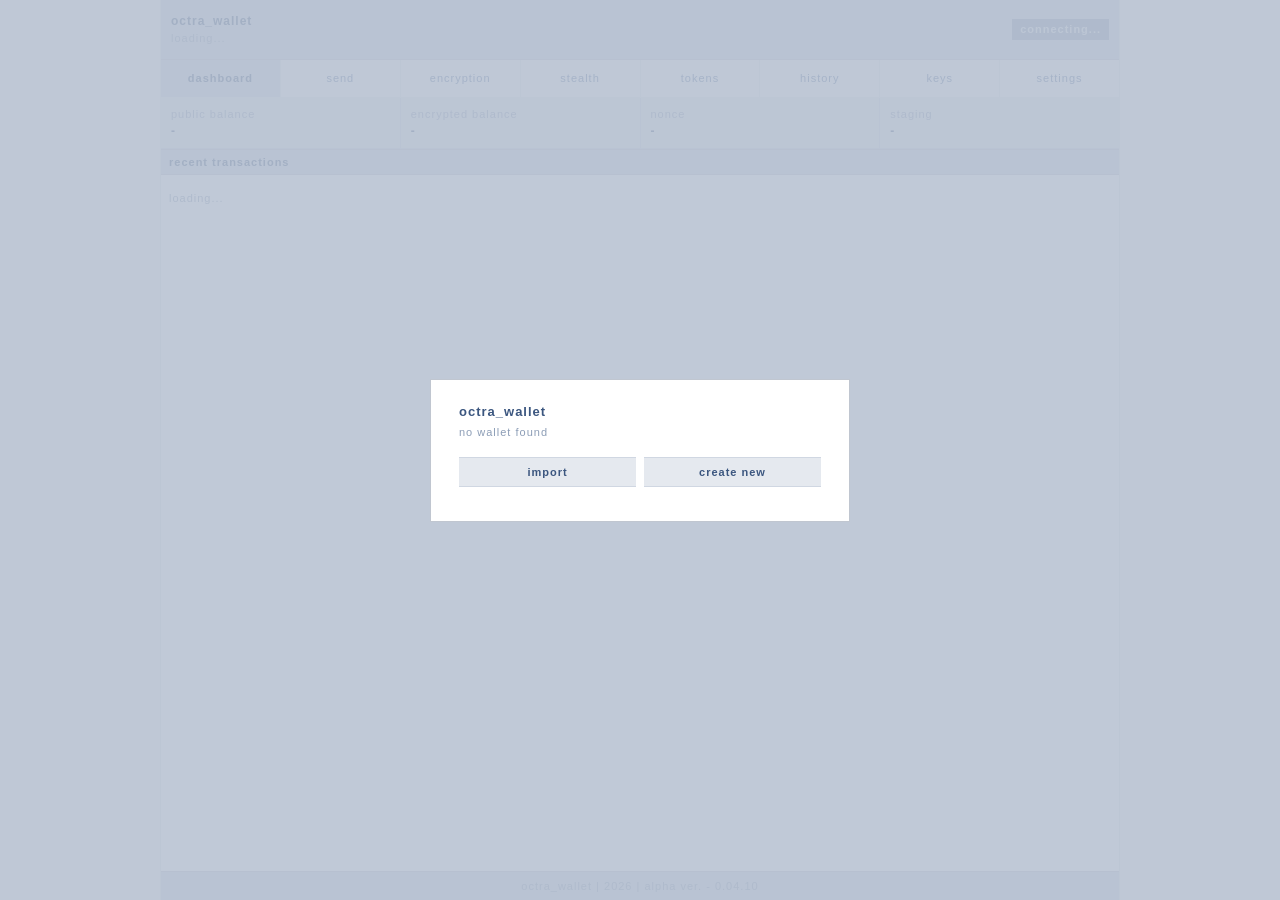
==== static/index.html @ dbb052e0 "Merge a6f5b19fbb9883efb30429cd0d2ff707dfd3e710 into 0c1303c6cd2abc804cb8097570604357ce3f082b" ====
<!--
    This file is part of Octra Wallet (webcli).

    Octra Wallet is free software: you can redistribute it and/or modify
    it under the terms of the GNU General Public License as published by
    the Free Software Foundation, either version 2 of the License, or
    (at your option) any later version.

    Octra Wallet is distributed in the hope that it will be useful,
    but WITHOUT ANY WARRANTY; without even the implied warranty of
    MERCHANTABILITY or FITNESS FOR A PARTICULAR PURPOSE.  See the
    GNU General Public License for more details.

    You should have received a copy of the GNU General Public License
    along with Octra Wallet.  If not, see <http://www.gnu.org/licenses/>.

    This program is released under the GPL with the additional exemption
    that compiling, linking, and/or using OpenSSL is allowed.
    You are free to remove this exemption from derived works.

    Copyright 2025-2026 Octra Labs
              2025-2026 David A.
              2025-2026 Alex T.
              2025-2026 Vadim S.
              2025-2026 Julia L.
-->

<!DOCTYPE html>
<html lang="en">
<head>
<meta charset="utf-8">
<meta name="viewport" content="width=device-width, initial-scale=1">
<title>octra_wallet</title>
<link rel="stylesheet" href="style.css?v=2">
</head>
<body>

<div id="modal-overlay" style="display:none">
  <div id="modal-box">
    <div id="modal-title">octra_wallet</div>
    <div id="modal-sub">no wallet found</div>
    <div id="modal-btns">
      <button class="action-btn" onclick="modalShowImport()">import</button>
      <button class="action-btn" onclick="modalCreate()">create new</button>
    </div>
    <div id="modal-import" style="display:none">
      <div class="import-tabs">
        <a href="#" class="import-tab active" onclick="switchImportTab('seed');return false">seed phrase</a>
        <a href="#" class="import-tab" onclick="switchImportTab('key');return false">private key</a>
      </div>
      <div id="import-seed">
        <div class="form-row">
          <label>12-word seed phrase</label>
          <textarea id="modal-mnemonic" rows="3" placeholder="word1 word2 word3 ... word12" spellcheck="false" autocomplete="off"></textarea>
        </div>
      </div>
      <div id="import-key" style="display:none">
        <div class="form-row">
          <label>private key (base64)</label>
          <textarea id="modal-privkey" rows="3" placeholder="paste base64 private key..."></textarea>
        </div>
      </div>
      <div class="action-row">
        <button class="action-btn" onclick="modalDoImport()">import</button>
        <button class="action-btn" style="background:#8C9DB6" onclick="modalBack()">back</button>
      </div>
    </div>
    <div id="modal-mnemonic-show" style="display:none">
      <div class="mnemonic-warning">write down your seed phrase - it cannot be recovered</div>
      <div id="mnemonic-words" class="mnemonic-grid"></div>
      <div class="form-row" style="margin-top:12px;text-align:center">
        <label>
          <input type="checkbox" id="mnemonic-confirm-check"> i have saved my seed phrase
        </label>
      </div>
      <div class="action-row">
        <button class="action-btn" id="mnemonic-continue-btn" onclick="modalMnemonicDone()" disabled>continue</button>
      </div>
    </div>
    <div id="modal-pin" style="display:none">
      <div class="form-row">
        <label>enter 6-digit PIN to unlock</label>
        <input type="password" id="modal-pin-input" maxlength="6" inputmode="numeric" placeholder="------" autocomplete="off">
      </div>
      <div class="action-row">
        <button class="action-btn" onclick="modalUnlock()">unlock</button>
        <button class="action-btn" id="pin-back-btn" style="background:#8C9DB6;display:none" onclick="modalBackFromPin()">back</button>
      </div>
    </div>
    <div id="modal-pin-setup" style="display:none">
      <div class="form-row">
        <label>create a 6-digit PIN</label>
        <input type="password" id="modal-pin-new" maxlength="6" inputmode="numeric" placeholder="------" autocomplete="off">
      </div>
      <div class="form-row">
        <label>confirm PIN</label>
        <input type="password" id="modal-pin-confirm" maxlength="6" inputmode="numeric" placeholder="------" autocomplete="off">
      </div>
      <div class="action-row">
        <button class="action-btn" onclick="modalFinishSetup()">set PIN</button>
        <button class="action-btn" style="background:#8C9DB6" onclick="modalBackFromPin()">back</button>
      </div>
    </div>
    <div id="modal-result"></div>
  </div>
</div>

<div class="wrap">

<header>
  <div class="left">
    <div class="title">octra_wallet</div>
    <div class="subtitle" id="hdr-addr">loading...</div>
  </div>
  <div class="hdr-right-group">
    <div class="right" id="hdr-status">connecting...</div>
    <button class="right logout-btn" id="hdr-apps" onclick="switchView('apps')" style="display:none">apps</button>
    <button class="right logout-btn" id="hdr-dev" onclick="switchView('dev')" style="display:none">dev tools</button>
    <button class="right logout-btn" id="hdr-logout" onclick="doLogout()" style="display:none">logout</button>
  </div>
</header>

<div class="nav-tabs">
  <a href="#" class="active" data-view="dashboard" onclick="switchView('dashboard');return false">dashboard</a>
  <a href="#" data-view="send" onclick="switchView('send');return false">send</a>
  <a href="#" data-view="encrypt" onclick="switchView('encrypt');return false">encryption</a>
  <a href="#" data-view="stealth" onclick="switchView('stealth');return false">stealth <span id="stealth-badge" class="badge" style="display:none"></span></a>
  <a href="#" data-view="tokens" onclick="switchView('tokens');return false">tokens</a>
  <a href="#" data-view="history" onclick="switchView('history');return false">history</a>
  <a href="#" data-view="keys" onclick="switchView('keys');return false">keys</a>
  <a href="#" data-view="settings" onclick="switchView('settings');return false">settings</a>
</div>

<div class="content-area">

  <div class="view active" id="view-dashboard">
    <div class="stats-row">
      <div class="stat-box"><div class="label">public balance</div><div class="value" id="st-balance">-</div></div>
      <div class="stat-box"><div class="label">encrypted balance</div><div class="value" id="st-enc-balance">-</div><a href="#" id="btn-key-switch" style="display:none;text-align:center;font-size:11px" onclick="doKeySwitch();return false">key switch required</a></div>
      <div class="stat-box"><div class="label">nonce</div><div class="value" id="st-nonce">-</div></div>
      <div class="stat-box"><div class="label">staging</div><div class="value" id="st-staging">-</div></div>
    </div>
    <div class="section">
      <div class="section-title">recent transactions</div>
      <div id="dash-txs"><div class="loading">loading...</div></div>
      <div id="dash-more"></div>
    </div>
  </div>

  <div class="view" id="view-send">
    <div class="balance-strip">
      <span class="bal-label">available:</span> <span id="send-bal" class="mono">-</span>
    </div>
    <div class="section-title">send oct</div>
    <div class="form-area">
      <div class="form-row">
        <label>recipient address</label>
        <input type="text" id="send-to" placeholder="oct...">
      </div>
      <div class="form-row">
        <label>amount (oct)</label>
        <input type="text" id="send-amount" placeholder="0.000000">
      </div>
      <div class="form-row">
        <label>message (optional)</label>
        <input type="text" id="send-msg" placeholder="">
      </div>
      <div class="form-row">
        <label>fee (ou) - recommended by default</label>
        <input type="text" id="send-fee" placeholder="...">
      </div>
      <div class="action-row">
        <button class="action-btn" onclick="doSend()">send</button>
      </div>
      <div id="send-result"></div>
    </div>
  </div>

  <div class="view" id="view-encrypt">
    <div class="balance-strip">
      <span class="bal-label">public balance:</span> <span id="enc-pub-bal" class="mono">-</span>
      <span class="bal-sep">|</span>
      <span class="bal-label">encrypted balance:</span> <span id="enc-enc-bal" class="mono">-</span>
    </div>
    <div class="form-split">
      <div class="form-panel">
        <div class="form-panel-title">encrypt</div>
        <div class="form-row">
          <label>amount to encrypt (oct)</label>
          <input type="text" id="enc-amount" placeholder="0.000000">
        </div>
        <div class="form-row">
          <label>fee (ou) - recommended by default</label>
          <input type="text" id="enc-fee" placeholder="...">
        </div>
        <div class="action-row">
          <button class="action-btn" onclick="doEncrypt()">encrypt</button>
        </div>
        <div id="enc-result"></div>
      </div>
      <div class="form-panel">
        <div class="form-panel-title">decrypt</div>
        <div class="form-row">
          <label>amount to decrypt (oct)</label>
          <input type="text" id="dec-amount" placeholder="0.000000">
        </div>
        <div class="form-row">
          <label>fee (ou) - recommended by default</label>
          <input type="text" id="dec-fee" placeholder="...">
        </div>
        <div class="action-row">
          <button class="action-btn" onclick="doDecrypt()">decrypt</button>
        </div>
        <div id="dec-result"></div>
      </div>
    </div>
  </div>

  <div class="view" id="view-stealth">
    <div class="balance-strip">
      <span class="bal-label">encrypted balance:</span> <span id="st-enc-bal-info" class="mono">-</span>
    </div>
    <div class="section-title">stealth send</div>
    <div class="form-area">
      <div class="form-row">
        <label>recipient address</label>
        <input type="text" id="stealth-to" placeholder="oct...">
      </div>
      <div class="form-row">
        <label>amount (oct)</label>
        <input type="text" id="stealth-amount" placeholder="0.000000">
      </div>
      <div class="form-row">
        <label>fee (ou) - recommended by default</label>
        <input type="text" id="stealth-fee" placeholder="...">
      </div>
      <div class="action-row">
        <button class="action-btn" onclick="doStealthSend()">stealth send</button>
      </div>
    </div>
    <div class="section-title">stealth outputs</div>
    <div class="action-row" style="padding:8px 10px">
      <button class="action-btn" onclick="doStealthScan()">scan</button>
    </div>
    <div class="stealth-outputs-area">
      <div id="stealth-outputs"><div class="staging-empty">no outputs scanned yet</div></div>
    </div>
  </div>

  <div class="view" id="view-tokens">
    <div class="balance-strip">
      <span class="bal-label">tokens:</span> <span id="tok-count" class="mono">-</span>
    </div>
    <div class="section-title">your tokens</div>
    <div id="tok-list"><div class="loading">loading tokens...</div></div>

    <div id="tok-transfer" style="display:none">
      <div class="section-title">transfer <span id="tok-transfer-sym"></span></div>
      <div class="form-area">
        <div class="form-row">
          <label>recipient</label>
          <input type="text" id="tok-to" placeholder="oct...">
        </div>
        <div class="form-row">
          <label>amount</label>
          <input type="text" id="tok-amount" placeholder="0">
        </div>
        <div class="form-row">
          <label>fee (ou) - recommended by default</label>
          <input type="text" id="tok-fee" placeholder="...">
        </div>
        <div class="action-row">
          <button class="action-btn" onclick="doTokenTransfer()">send</button>
          <button class="action-btn" style="background:#8C9DB6" onclick="closeTokenTransfer()">cancel</button>
        </div>
        <div id="tok-transfer-result"></div>
      </div>
    </div>

    <div class="section-title">token transactions</div>
    <div id="tok-txs"><div class="staging-empty">switch to a token to see transactions</div></div>
  </div>

  <div class="view" id="view-apps">
    <div class="ide-picker-title">apps</div>
    <div class="ide-picker-actions">
      <button class="action-btn" onclick="window.open('bridge.html','_blank')"><span class="tpl-label">bridge</span><span class="tpl-desc">alpha version of the experimental bridge between octra &lt;&gt; eth</span></button>
    </div>
  </div>

  <div class="view" id="view-dev">
    <div class="balance-strip">
      <span class="bal-label">balance:</span> <span id="ct-bal" class="mono">-</span>
    </div>

    <div id="ide-project-picker" style="display:none"></div>

    <div id="ide-project-bar" class="ide-project-bar" style="display:none"></div>

    <div class="ide-layout">
      <div id="ide-file-tree" class="ide-file-tree" style="display:none"></div>

      <div class="ide-editor-area">
        <div id="ide-tabs" class="ide-tabs" style="display:none"></div>

        <div class="section-title">compile contract</div>
        <div class="form-area">
          <div class="form-row">
            <label>language</label>
            <select id="ct-lang" onchange="onLangChange()">
              <option value="aml" selected>AppliedML (.aml)</option>
              <option value="asm">Assembly (.oasm)</option>
            </select>
          </div>
          <div class="form-row">
            <label id="ct-source-label">AppliedML source (.aml)</label>
            <div class="editor-wrap">
              <div class="editor-gutter" id="ct-gutter">1</div>
              <div class="editor-body">
                <pre class="editor-highlight" id="ct-highlight"></pre>
                <textarea id="ct-source" class="code-editor" rows="14" oninput="editorUpdateWithLiveCompile()" onscroll="editorSync()" placeholder="contract Token {
  state { name: string, balances: map[address]int }
  constructor(n: string, supply: int) {
    self.name = n
    self.balances[origin] = supply
  }
  fn transfer(to: address, amt: int): bool {
    let bal = self.balances[caller]
    assert bal >= amt
    self.balances[caller] = bal - amt
    self.balances[to] = self.balances[to] + amt
    return true
  }
}" spellcheck="false"></textarea>
              </div>
            </div>
          </div>
          <div class="action-row">
            <button class="action-btn" onclick="doCompile()">compile</button>
            <select id="ct-template" onchange="loadTemplate()" style="margin-left:8px">
              <option value="">- templates -</option>
              <option value="token">OCS01 Token</option>
              <option value="vault">Simple Vault</option>
              <option value="amm">Swap AMM</option>
              <option value="escrow">Escrow</option>
              <option value="multisig">Multisig</option>
            </select>
          </div>
          <div id="ct-compile-result"></div>

          <div class="ide-bottom-tabs">
            <button class="ide-bottom-tab active" data-panel="abi" onclick="switchBottomTab('abi')">ABI</button>
            <button class="ide-bottom-tab" data-panel="disasm" onclick="switchBottomTab('disasm')">Assembly</button>
            <button class="ide-bottom-tab" data-panel="console" onclick="switchBottomTab('console')">Console</button>
            <button class="ide-bottom-tab" data-panel="storage" onclick="switchBottomTab('storage')">Storage</button>
          </div>
          <div id="ct-abi-display" class="ide-bottom-panel active" style="display:none">
            <pre id="ct-abi-json" class="code-editor" style="font-size:11px;max-height:250px;overflow:auto;padding:8px"></pre>
          </div>
          <div id="ct-disasm-display" class="ide-bottom-panel" style="display:none">
            <pre id="ct-disasm-code" class="code-editor disasm-view" style="font-size:11px;max-height:250px;overflow:auto;padding:8px;color:#2C3E50"><span class="panel-empty">compile a contract to view assembly</span></pre>
          </div>
          <div id="ct-console-display" class="ide-bottom-panel" style="display:none">
            <div id="ct-console-output" class="console-output"></div>
          </div>
          <div id="ct-storage-display" class="ide-bottom-panel" style="display:none">
            <div id="ct-storage-output" class="console-output" style="font-family:monospace;font-size:12px"><div class="panel-empty">deploy a contract to view storage</div></div>
          </div>
        </div>

    <div class="section-title">deploy contract</div>
    <div class="form-area">
      <div class="form-row">
        <label>bytecode (base64, from compile)</label>
        <textarea id="ct-bytecode" rows="3" class="code-editor" placeholder="compiled bytecode..." spellcheck="false"></textarea>
      </div>
      <div class="form-row">
        <label>constructor params (json array, optional)</label>
        <input type="text" id="ct-deploy-params" placeholder='["MyToken", "MTK", 1000000]'>
      </div>
      <div class="form-row">
        <label>fee (ou) - recommended by default</label>
        <input type="text" id="ct-deploy-fee" placeholder="...">
      </div>
      <div class="action-row">
        <button class="action-btn" onclick="doPreviewDeploy()">preview address</button>
        <button class="action-btn" id="btn-deploy" onclick="doDeploy()">deploy</button>
      </div>
      <div id="ct-deploy-result"></div>
    </div>

    <div class="section-title">call contract</div>
    <div class="form-area">
      <div class="form-row">
        <label>contract address</label>
        <input type="text" id="ct-call-addr" placeholder="oct...">
      </div>
      <div class="form-row">
        <label>method name</label>
        <input type="text" id="ct-call-method" placeholder="transfer">
      </div>
      <div class="form-row">
        <label>params (json array)</label>
        <input type="text" id="ct-call-params" placeholder='["oct...", 100] use enc(N) for FHE'>
      </div>
      <div class="form-row">
        <label>amount (oct, optional)</label>
        <input type="text" id="ct-call-amount" placeholder="0">
      </div>
      <div class="form-row">
        <label>fee (ou) - recommended by default</label>
        <input type="text" id="ct-call-fee" placeholder="...">
      </div>
      <div class="action-row">
        <button class="action-btn" onclick="doContractCall()">send call tx</button>
        <button class="action-btn" onclick="doContractView()">view (read-only)</button>
      </div>
      <div id="ct-call-result"></div>
    </div>

    <div class="section-title">FHE tools</div>
    <div class="form-area">
      <div class="form-row">
        <label>encrypt integer to ciphertext</label>
        <input type="text" id="fhe-enc-value" placeholder="integer value (e.g. 100)">
      </div>
      <div class="action-row">
        <button class="action-btn" onclick="doFheEncrypt()">encrypt</button>
      </div>
      <div class="form-row" id="fhe-enc-result-row" style="display:none">
        <label>ciphertext (base64) — click to select</label>
        <textarea id="fhe-enc-output" class="code-editor" rows="3" readonly onclick="this.select()" style="white-space:pre-wrap;word-break:break-all"></textarea>
      </div>
      <div class="form-row">
        <label>decrypt ciphertext to integer</label>
        <textarea id="fhe-dec-input" class="code-editor" rows="3" placeholder="paste base64 ciphertext..." style="white-space:pre-wrap;word-break:break-all"></textarea>
      </div>
      <div class="action-row">
        <button class="action-btn" onclick="doFheDecrypt()">decrypt</button>
      </div>
      <div id="fhe-result"></div>
    </div>

    <div class="section-title">contract info</div>
    <div class="form-area">
      <div class="form-row">
        <label>contract address</label>
        <input type="text" id="ct-info-addr" placeholder="oct...">
      </div>
      <div class="action-row">
        <button class="action-btn" onclick="doContractInfo()">lookup</button>
        <button class="action-btn" onclick="doContractReceipt()">last receipt</button>
      </div>
      <div id="ct-info-result"></div>
    </div>

    <div class="section-title">verify contract source</div>
    <div class="form-area">
      <div class="form-row">
        <label>contract address</label>
        <input type="text" id="ct-verify-addr" placeholder="oct...">
      </div>
      <div class="form-row" id="ct-verify-single">
        <label>AppliedML source (.aml)</label>
        <textarea id="ct-verify-source" class="code-editor" rows="8" placeholder="paste contract source code..." spellcheck="false"></textarea>
      </div>
      <div class="form-row" id="ct-verify-project" style="display:none">
        <label>source files (from current project)</label>
        <div id="ct-verify-project-files" style="font-size:12px;color:#7f8c8d;padding:4px 0"></div>
      </div>
      <div class="action-row">
        <button class="action-btn" onclick="doVerifyContract()">verify source</button>
      </div>
      <div id="ct-verify-result"></div>
    </div>

      </div>
    </div>
  </div>

  <div class="view" id="view-history">
    <div class="section-title">transaction history</div>
    <div id="history-list"><div class="loading">loading...</div></div>
    <div id="history-more"></div>
  </div>

  <div class="view" id="view-keys">
    <div class="section-title">wallet keys</div>
    <div class="keys-warn">private key is sensitive - do not share</div>
    <div id="keys-table"><div class="loading">loading...</div></div>
  </div>

  <div class="view" id="view-settings">
    <div class="section-title">network settings</div>
    <div class="form-area">
      <div class="form-row">
        <label>network preset</label>
        <select id="settings-network" onchange="onNetworkPresetChange()">
          <option value="devnet">devnet</option>
          <option value="mainnet">mainnet</option>
          <option value="custom">custom</option>
        </select>
        <div class="settings-note" id="settings-network-note">choose a preset, then save before compile/deploy/call</div>
      </div>
      <div class="form-row">
        <label>rpc url</label>
        <input type="text" id="settings-rpc" placeholder="http://165.227.225.79:8080">
      </div>
      <div class="form-row">
        <label>explorer url</label>
        <input type="text" id="settings-explorer" placeholder="https://devnet.octrascan.io">
      </div>
      <div class="form-row">
        <label>relayer url</label>
        <input type="text" id="settings-bridge-signer" placeholder="https://relayer-002838819188.octra.network">
      </div>
      <div class="action-row">
        <button class="action-btn" onclick="doSaveSettings()">save</button>
      </div>
      <div id="settings-result"></div>
    </div>
    <div class="section-title">wallets</div>
    <div class="form-area">
      <div id="wallet-list"><div class="loading">loading...</div></div>
      <div id="wallet-actions"></div>
      <div id="wallet-mgmt-result"></div>
    </div>
    <div class="section-title">change PIN</div>
    <div class="form-area">
      <div class="form-row">
        <label>current PIN</label>
        <input type="password" id="pin-current" maxlength="6" inputmode="numeric" placeholder="------" autocomplete="off">
      </div>
      <div class="form-row">
        <label>new PIN</label>
        <input type="password" id="pin-new" maxlength="6" inputmode="numeric" placeholder="------" autocomplete="off">
      </div>
      <div class="form-row">
        <label>confirm new PIN</label>
        <input type="password" id="pin-confirm-new" maxlength="6" inputmode="numeric" placeholder="------" autocomplete="off">
      </div>
      <div class="action-row">
        <button class="action-btn" onclick="doChangePin()">change PIN</button>
      </div>
      <div id="pin-change-result"></div>
    </div>
  </div>

  <div class="view" id="view-tx">
    <a href="#" class="back-link" onclick="goBack();return false">&larr; back</a>
    <div class="section-title">transaction</div>
    <div id="tx-detail"><div class="loading">loading...</div></div>
  </div>

</div>

<div class="footer">octra_wallet | 2026 | alpha ver. - 0.04.10</div>

</div>
<script src="wallet.js?v=10"></script>
</body>
</html>
---- static/style.css ----
/*
    This file is part of Octra Wallet (webcli).

    Octra Wallet is free software: you can redistribute it and/or modify
    it under the terms of the GNU General Public License as published by
    the Free Software Foundation, either version 2 of the License, or
    (at your option) any later version.

    Octra Wallet is distributed in the hope that it will be useful,
    but WITHOUT ANY WARRANTY; without even the implied warranty of
    MERCHANTABILITY or FITNESS FOR A PARTICULAR PURPOSE.  See the
    GNU General Public License for more details.

    You should have received a copy of the GNU General Public License
    along with Octra Wallet.  If not, see <http://www.gnu.org/licenses/>.

    This program is released under the GPL with the additional exemption
    that compiling, linking, and/or using OpenSSL is allowed.
    You are free to remove this exemption from derived works.

    Copyright 2025-2026 Octra Labs
              2025-2026 David A.
              2025-2026 Alex T.
              2025-2026 Vadim S.
              2025-2026 Julia L.
*/

* { margin: 0; padding: 0; box-sizing: border-box; }

html, body {
  height: 100%;
}

body {
  font-family: Tahoma, arial, sans-serif;
  background: #F6F7F9;
  color: #000;
  font-size: 11px;
  line-height: 150%;
  letter-spacing: 1px;
  padding: 0;
  text-align: left;
}

a {
  color: #000;
  text-decoration: none;
  border-bottom: 1px solid #D0D7E2;
}
a:hover { border-bottom-color: #3B567F; }

.wrap {
  max-width: 960px;
  width: 92%;
  margin: 0 auto;
  min-height: 100vh;
  display: flex;
  flex-direction: column;
  background: #fff;
  border-left: 1px solid #E5E9EF;
  border-right: 1px solid #E5E9EF;
}

header {
  background: #D0D7E2;
  border-bottom: 1px solid #C0C6D0;
  padding: 0 10px;
  display: flex;
  align-items: center;
  justify-content: space-between;
  min-height: 60px;
}

header .left {
  display: flex;
  flex-direction: column;
  justify-content: center;
  min-width: 0;
}

header .title {
  font-size: 12px;
  font-weight: bold;
  color: #3B567F;
  letter-spacing: 1px;
}

header .subtitle {
  font-size: 11px;
  color: #8C9DB6;
  margin-top: 0;
  font-weight: normal;
  white-space: nowrap;
  overflow: hidden;
  text-overflow: ellipsis;
}

header .subtitle .mono {
  color: #516E9A;
}

.hdr-right-group {
  display: flex;
  align-items: stretch;
  gap: 4px;
  flex-shrink: 0;
  margin-left: 10px;
}

header .right {
  display: flex;
  align-items: center;
  font-size: 11px;
  font-weight: bold;
  background: #8C9DB6;
  color: #E5E9EF;
  padding: 2px 8px;
  white-space: nowrap;
  flex-shrink: 0;
}

header .right.online { background: #516E9A; }
header .right.error { background: #8C9DB6; color: #fff; }

header .logout-btn {
  border: none;
  cursor: pointer;
  font-family: Tahoma, arial, sans-serif;
  letter-spacing: 1px;
}
header .logout-btn:hover { background: #7A8BA3; }

.nav-tabs {
  display: flex;
  flex-wrap: nowrap;
  padding: 0;
  margin: 0;
  background: #F6F7F9;
  border-bottom: 1px solid #E5E9EF;
}

.nav-tabs a {
  flex: 1;
  text-align: center;
  min-width: 100px;
  padding: 10px 12px;
  font-size: 11px;
  color: #516E9A;
  border-bottom: none;
  letter-spacing: 1px;
  text-transform: lowercase;
  white-space: nowrap;
  border-right: 1px solid #E5E9EF;
}

.nav-tabs a:last-child {
  border-right: none;
}

.nav-tabs a:hover {
  background: #E5E9EF;
  color: #3B567F;
  border-bottom: none;
}

.nav-tabs a.active {
  background: #D0D7E2;
  color: #3B567F;
  font-weight: bold;
  border-bottom: none;
}

.stats-row {
  display: flex;
  gap: 0;
  margin: 0;
  flex-wrap: nowrap;
  border-bottom: 1px solid #D0D7E2;
}

.stat-box {
  flex: 1;
  min-width: 0;
  background: #E5E9EF;
  border-right: 1px solid #D0D7E2;
  padding: 8px 10px;
}

.stat-box:last-child { border-right: none; }

.stat-box .label {
  font-size: 11px;
  color: #8C9DB6;
  text-transform: lowercase;
  font-weight: normal;
}

.stat-box .value {
  font-size: 12px;
  font-weight: bold;
  color: #3B567F;
  margin-top: 1px;
  word-break: break-all;
}

.content-area {
  flex: 1;
}

.view { display: none; }
.view.active { display: block; }




#view-apps.active {
  padding: clamp(16px, 2.5vw, 32px) clamp(12px, 3vw, 40px);
  box-sizing: border-box;
}

.section {
  margin: 0;
  padding: 0;
}

.section-title {
  font-size: 11px;
  font-weight: bold;
  color: #3B567F;
  text-transform: lowercase;
  background: #D0D7E2;
  border-top: 1px solid #C0C6D0;
  border-bottom: 1px solid #C0C6D0;
  padding: 4px 8px;
  margin: 0;
  letter-spacing: 1px;
}

table {
  width: 100%;
  border-collapse: collapse;
}

.desktop-table {
  table-layout: fixed;
  width: 100%;
}

.desktop-table td, .desktop-table th {
  padding: 5px 6px;
}

.desktop-table .col-amount { width: 90px; }
.desktop-table .col-status { width: 80px; }
.desktop-table .col-time { width: 130px; }

.stealth-table {
  table-layout: auto;
  width: auto;
}

.stealth-table td, .stealth-table th {
  padding: 5px 10px 5px 0;
  white-space: nowrap;
}

.rejected-tag {
  font-size: 11px;
  color: #555;
}

.confirmed-tag {
  font-size: 11px;
  color: #3B567F;
}

td, th {
  white-space: nowrap;
  overflow: hidden;
  text-overflow: ellipsis;
}

th {
  text-align: left;
  font-size: 11px;
  color: #556C8F;
  text-transform: lowercase;
  padding: 4px 8px;
  border-bottom: 1px solid #D0D7E2;
  font-weight: normal;
  background: #F6F7F9;
}

td {
  padding: 5px 8px;
  border-bottom: 1px solid #E5E9EF;
  font-size: 11px;
  vertical-align: top;
}

.mono {
  font-family: 'SF Mono', 'Consolas', 'Monaco', monospace;
  font-size: 11px;
}

.hash a, .addr a {
  color: #3B567F;
  border-bottom: 1px solid #D0D7E2;
}
.hash a:hover, .addr a:hover { border-bottom-color: #3B567F; }

.amount { font-weight: bold; }
.green { color: #516E9A; }
.red { color: #8C9DB6; }
.yellow { color: #8C9DB6; }
.gray { color: #8C9DB6; }

.private-tag {
  display: inline-block;
  background: #516E9A;
  color: #fff;
  font-size: 10px;
  padding: 1px 6px;
  letter-spacing: 0.3px;
}

.stealth-tag {
  display: inline-block;
  background: #3B567F;
  color: #fff;
  font-size: 10px;
  padding: 1px 6px;
}

.pending-tag {
  display: inline-block;
  background: #8C9DB6;
  color: #fff;
  font-size: 10px;
  padding: 1px 6px;
}

.detail-table {
  width: 100%;
  table-layout: auto;
  margin: 0;
}

.detail-table td {
  white-space: normal;
  word-break: break-all;
  padding: 5px 8px;
}

.detail-table td:first-child {
  width: 120px;
  color: #8C9DB6;
  font-size: 11px;
  font-weight: normal;
  white-space: nowrap;
}

.detail-table td:last-child {
  font-size: 11px;
}

.staging-empty {
  color: #8C9DB6;
  font-style: italic;
  padding: 10px 8px;
}

.dash-more-row {
  text-align: center;
  padding: 10px 0 4px;
  padding-bottom: 10px;
}

.dash-more-row a {
  color: #5A7BAA;
  font-size: 12px;
  text-decoration: none;
}

.dash-more-row a:hover {
  text-decoration: underline;
}

.footer {
  background: #D0D7E2;
  border-top: 1px solid #C0C6D0;
  padding: 6px 10px;
  font-size: 11px;
  color: #8C9DB6;
  text-align: center;
  flex-shrink: 0;
}

.error-box {
  background: #E5E9EF;
  border: 1px solid #C0C6D0;
  color: #3B567F;
  padding: 10px;
  margin: 10px 0;
  font-size: 11px;
}

.loading {
  color: #8C9DB6;
  padding: 15px 8px;
}

.load-more {
  display: block;
  width: 100%;
  padding: 6px 8px;
  margin: 0;
  background: #E5E9EF;
  border: none;
  border-top: 1px solid #D0D7E2;
  border-bottom: 1px solid #D0D7E2;
  color: #3B567F;
  font-family: Tahoma, arial, sans-serif;
  font-size: 11px;
  font-weight: bold;
  letter-spacing: 1px;
  cursor: pointer;
  text-align: center;
}
.load-more:hover { background: #D0D7E2; }
.load-more:disabled { color: #8C9DB6; cursor: default; background: #E5E9EF; }

.form-area {
  padding: 10px;
}

.form-row {
  margin-bottom: 8px;
}

.form-row label {
  display: block;
  font-size: 11px;
  color: #8C9DB6;
  text-transform: lowercase;
  letter-spacing: 1px;
  margin-bottom: 2px;
}

.form-row input,
.form-row textarea,
.form-row select {
  width: 100%;
  padding: 4px 8px;
  border: 1px solid #C0C6D0;
  font-family: Tahoma, arial, sans-serif;
  font-size: 11px;
  letter-spacing: 1px;
  color: #000;
  outline: none;
  line-height: 150%;
  background: #fff;
}

.form-row input:focus,
.form-row textarea:focus,
.form-row select:focus {
  border-color: #3B567F;
}

.form-row input::placeholder,
.form-row textarea::placeholder {
  color: #8C9DB6;
}

.form-row textarea {
  resize: vertical;
  min-height: 60px;
}

.settings-note {
  margin-top: 3px;
  color: #8C9DB6;
  font-size: 10px;
  line-height: 150%;
}

.form-row input.network-locked {
  background: #F6F7F9;
  color: #516E9A;
}

.action-btn {
  display: block;
  width: 100%;
  padding: 8px 8px;
  margin: 0;
  background: #E5E9EF;
  border: none;
  border-top: 1px solid #D0D7E2;
  border-bottom: 1px solid #D0D7E2;
  color: #3B567F;
  font-family: Tahoma, arial, sans-serif;
  font-size: 11px;
  font-weight: bold;
  letter-spacing: 1px;
  cursor: pointer;
  text-align: center;
  text-transform: lowercase;
}

.action-btn:hover { background: #D0D7E2; }
.action-btn:disabled { color: #8C9DB6; cursor: default; background: #E5E9EF; }

.action-row {
  display: flex;
  gap: 8px;
  align-items: center;
  margin-top: 8px;
}

.action-row .action-btn {
  flex: 1;
}

.result-msg {
  padding: 6px 8px;
  font-size: 11px;
  margin-top: 8px;
}

.result-ok { color: #516E9A; }
.result-error { color: #3B567F; }

#stealth-log {
  font-family: 'SF Mono', 'Consolas', 'Monaco', monospace;
  font-size: 11px;
  line-height: 150%;
  background: #F6F7F9;
  border: 1px solid #E5E9EF;
  padding: 8px;
  margin-top: 8px;
  max-height: 300px;
  overflow-y: auto;
  white-space: pre-wrap;
  word-break: break-all;
  color: #3B567F;
}

#stealth-log .log-line { padding: 1px 0; }
#stealth-log .log-ok { color: #516E9A; }
#stealth-log .log-err { color: #3B567F; font-weight: bold; }
#stealth-log .log-info { color: #8C9DB6; }

#decrypt-log {
  font-family: 'SF Mono', 'Consolas', 'Monaco', monospace;
  font-size: 11px;
  line-height: 150%;
  background: #F6F7F9;
  border: 1px solid #E5E9EF;
  padding: 8px;
  margin-top: 8px;
  max-height: 300px;
  overflow-y: auto;
  white-space: pre-wrap;
  word-break: break-all;
}
#decrypt-log .log-line { padding: 1px 0; }
#decrypt-log .log-ok { color: #516E9A; }
#decrypt-log .log-err { color: #3B567F; font-weight: bold; }
#decrypt-log .log-info { color: #8C9DB6; }

.keys-warn {
  background: #E5E9EF;
  border: 1px solid #C0C6D0;
  padding: 6px 10px;
  margin: 10px;
  font-size: 11px;
  color: #8C9DB6;
}

.form-split {
  display: flex;
  gap: 0;
}

.form-split .form-panel {
  flex: 1;
  padding: 10px;
  border-right: 1px solid #E5E9EF;
}

.form-split .form-panel:last-child {
  border-right: none;
}

.form-panel-title {
  font-size: 11px;
  font-weight: bold;
  color: #3B567F;
  text-transform: lowercase;
  margin-bottom: 8px;
  letter-spacing: 1px;
}

.stealth-outputs-area {
  padding: 0 10px 10px;
}

.claim-row {
  padding: 8px 0 0 0;
}

.card-list { display: none; }

.tx-card {
  border-bottom: 1px solid #D0D7E2;
  padding: 8px 10px;
  margin: 0;
  background: #fff;
}

.tx-card:hover { background: #E5E9EF; }

.card-row {
  display: flex;
  justify-content: space-between;
  align-items: baseline;
  padding: 1px 0;
  font-size: 11px;
}

.card-label {
  color: #8C9DB6;
  font-size: 11px;
  min-width: 50px;
  font-weight: normal;
}

.card-val {
  text-align: right;
  white-space: nowrap;
  max-width: 72%;
  overflow: hidden;
  text-overflow: ellipsis;
}

.card-val a { color: #3B567F; }

.back-link {
  padding: 6px 8px;
  display: inline-block;
  font-size: 11px;
  color: #516E9A;
  cursor: pointer;
  border-bottom: none;
}
.back-link:hover { color: #3B567F; }

.msg-box {
  background: #F6F7F9;
  border: 1px solid #E5E9EF;
  padding: 8px;
  margin: 12px 8px 8px;
  font-size: 11px;
  word-break: break-all;
  white-space: pre-wrap;
  color: #3B567F;
}

@media (max-width: 700px) {
  header .subtitle {
    font-size: 9px;
    max-width: 55%;
  }

  header .right { font-size: 10px; padding: 2px 6px; }

  .nav-tabs {
    flex-wrap: wrap;
  }

  .nav-tabs a {
    padding: 4px 8px;
    font-size: 10px;
    border-bottom: 1px solid #E5E9EF;
  }

  .stats-row { flex-wrap: wrap; }

  .stat-box {
    flex: 1 1 33.33%;
    min-width: 33.33%;
    padding: 6px 8px;
    border-bottom: 1px solid #D0D7E2;
  }

  .stat-box .value { font-size: 11px; word-break: break-all; }

  .desktop-table { display: none !important; }
  .card-list { display: block !important; }

  .detail-table td:first-child { width: 80px; font-size: 10px; }
  .detail-table td { font-size: 11px; word-break: break-all; }
  .detail-table .mono { font-size: 10px; }

  .form-split {
    flex-direction: column;
  }

  .form-split .form-panel {
    border-right: none;
    border-bottom: 1px solid #E5E9EF;
  }

  .form-row input,
  .form-row textarea,
  .form-row select {
    font-size: 11px;
  }

  .section-title { font-size: 11px; }
  .footer { font-size: 10px; }
}

@media (min-width: 701px) {
  .card-list { display: none !important; }
  .desktop-table { display: table !important; }
}

#modal-overlay {
  position: fixed;
  top: 0; left: 0; right: 0; bottom: 0;
  background: rgba(182, 192, 208, 0.85);
  z-index: 9999;
  display: flex;
  align-items: center;
  justify-content: center;
}

#modal-box {
  background: #fff;
  border: 1px solid #C0C6D0;
  padding: 24px 28px;
  min-width: 300px;
  max-width: 420px;
  width: 90%;
}

#modal-title {
  font-size: 13px;
  font-weight: bold;
  color: #3B567F;
  letter-spacing: 1px;
  margin-bottom: 4px;
}

#modal-sub {
  font-size: 11px;
  color: #8C9DB6;
  margin-bottom: 16px;
  letter-spacing: 1px;
}

#modal-btns {
  display: flex;
  gap: 8px;
}

#modal-btns .action-btn {
  flex: 1;
}

#modal-result {
  margin-top: 10px;
}
.import-tabs {
  display: flex;
  gap: 0;
  margin-bottom: 12px;
  border-bottom: 1px solid #D0D7E2;
}
.import-tab {
  padding: 6px 14px;
  font-size: 11px;
  color: #8C9DB6;
  border: none;
  cursor: pointer;
  text-decoration: none;
  border-bottom: 2px solid transparent;
}
.import-tab.active {
  color: #2B3A52;
  border-bottom-color: #3B567F;
  font-weight: 600;
}
.import-tab:hover {
  color: #2B3A52;
}
.mnemonic-warning {
  background: #FFF3E0;
  color: #E65100;
  padding: 10px 14px;
  font-size: 11px;
  font-weight: 600;
  margin-bottom: 12px;
  text-align: center;
  letter-spacing: 0.3px;
}
.mnemonic-grid {
  display: grid;
  grid-template-columns: 1fr 1fr 1fr;
  gap: 6px;
  margin: 8px 0;
}
.mnemonic-word {
  background: #F7F8FA;
  border: 1px solid #D0D7E2;
  padding: 6px 10px;
  font-size: 12px;
  font-family: 'SF Mono', Consolas, monospace;
  color: #2B3A52;
  text-align: center;
}
.mnemonic-word .mw-num {
  color: #8C9DB6;
  font-size: 9px;
  margin-right: 4px;
}

#modal-pin input,
#modal-pin-setup input {
  text-align: center;
  letter-spacing: 8px;
  font-size: 16px;
  font-family: 'SF Mono', 'Consolas', 'Monaco', monospace;
  padding: 8px;
}

.balance-strip {
  background: #E5E9EF;
  border-bottom: 1px solid #D0D7E2;
  padding: 6px 10px;
  font-size: 11px;
  color: #8C9DB6;
  letter-spacing: 1px;
}

.balance-strip .bal-label {
  text-transform: lowercase;
}

.balance-strip .bal-sep {
  color: #C0C6D0;
  margin: 0 8px;
}

.balance-strip .mono {
  color: #3B567F;
  font-weight: bold;
}

.contract-tag {
  display: inline-block;
  background: #3B567F;
  color: #D0D7E2;
  font-size: 10px;
  padding: 1px 6px;
}

.code-editor {
  font-family: 'SF Mono', 'Consolas', 'Monaco', monospace;
  font-size: 11px;
  line-height: 150%;
  tab-size: 4;
  white-space: pre;
  resize: vertical;
  min-height: 100px;
  background: #F6F7F9;
  color: #3B567F;
}

.editor-wrap {
  display: flex;
  border: 1px solid #C0C6D0;
  background: #F6F7F9;
  height: 400px;
  overflow: hidden;
}

.editor-gutter {
  min-width: 32px;
  padding: 4px 6px 4px 4px;
  text-align: right;
  font-family: 'SF Mono', 'Consolas', 'Monaco', monospace;
  font-size: 11px;
  line-height: 150%;
  color: #C0C6D0;
  background: #E5E9EF;
  border-right: 1px solid #D0D7E2;
  user-select: none;
  overflow: hidden;
  white-space: pre;
}

.editor-body {
  flex: 1;
  position: relative;
  overflow: hidden;
  min-height: 100px;
}

.editor-highlight {
  position: absolute;
  top: 0; left: 0; right: 0;
  margin: 0;
  padding: 4px 8px;
  font-family: 'SF Mono', 'Consolas', 'Monaco', monospace;
  font-size: 11px;
  line-height: 150%;
  white-space: pre;
  pointer-events: none;
  color: #3B567F;
  tab-size: 4;
  overflow: hidden;
  word-wrap: normal;
  z-index: 0;
}

.editor-body textarea.code-editor {
  position: relative;
  z-index: 1;
  width: 100%;
  height: 100%;
  padding: 4px 8px;
  margin: 0;
  border: none;
  resize: none;
  font-family: 'SF Mono', 'Consolas', 'Monaco', monospace;
  font-size: 11px;
  line-height: 150%;
  tab-size: 4;
  background: transparent;
  color: transparent;
  caret-color: #3B567F;
  outline: none;
  white-space: pre;
  overflow: auto;
}

.editor-body textarea.code-editor::selection {
  background: rgba(59, 86, 127, 0.2);
}

.editor-body textarea.code-editor::placeholder {
  color: #C0C6D0;
}

.aml-kw { color: #3B567F; font-weight: bold; }
.aml-type { color: #516E9A; }
.aml-str { color: #8C9DB6; }
.aml-num { color: #516E9A; font-weight: bold; }
.aml-comment { color: #C0C6D0; font-style: italic; }
.aml-builtin { color: #516E9A; font-weight: bold; }
.aml-self { color: #3B567F; }
.aml-op { color: #8C9DB6; }

.asm-instr { color: #3B567F; font-weight: bold; }
.asm-reg { color: #516E9A; }
.asm-comment { color: #C0C6D0; font-style: italic; }
.asm-str { color: #8C9DB6; }
.asm-num { color: #516E9A; font-weight: bold; }

.editor-error-line { background: rgba(140, 157, 182, 0.15); }
.gutter-error { color: #3B567F; font-weight: bold; }

.badge {
  display: inline-block;
  background: #516E9A;
  color: #fff;
  font-size: 9px;
  font-weight: bold;
  min-width: 14px;
  height: 14px;
  line-height: 14px;
  text-align: center;
  padding: 0 4px;
  margin-left: 3px;
  vertical-align: middle;
}

.token-card {
  border-bottom: 1px solid #D0D7E2;
  padding: 8px 10px;
  background: #fff;
}
.token-card:hover { background: #E5E9EF; }

.token-header {
  display: flex;
  justify-content: space-between;
  align-items: baseline;
}
.token-symbol { font-weight: bold; color: #3B567F; font-size: 12px; max-width: 100px; overflow: hidden; text-overflow: ellipsis; display: inline-block; vertical-align: bottom; }
.token-name { color: #8C9DB6; font-size: 11px; margin-left: 6px; max-width: 200px; overflow: hidden; text-overflow: ellipsis; display: inline-block; vertical-align: bottom; }
.token-balance { font-weight: bold; font-size: 12px; }
.token-zero { color: #8C9DB6; font-weight: normal; }

.token-row {
  display: flex;
  justify-content: space-between;
  padding: 2px 0;
  font-size: 11px;
}

.token-actions {
  display: flex;
  gap: 4px;
  margin-top: 4px;
}
.token-btn {
  background: #3B567F;
  color: #fff;
  border: none;
  padding: 3px 10px;
  font-size: 11px;
  cursor: pointer;
  font-family: Tahoma, arial, sans-serif;
  letter-spacing: 1px;
}
.token-btn:hover { background: #516E9A; }
.token-btn-sec {
  background: #E5E9EF;
  color: #3B567F;
  border: 1px solid #C0C6D0;
}
.token-btn-sec:hover { background: #D0D7E2; }

.ide-layout {
  display: flex;
  gap: 0;
  min-height: 400px;
}
.ide-file-tree {
  width: 200px;
  min-width: 160px;
  background: #F0F2F5;
  border-right: 1px solid #D0D5DD;
  overflow-y: auto;
  font-size: 12px;
  flex-shrink: 0;
}
.ide-editor-area {
  flex: 1;
  min-width: 0;
}
.ide-tree-header {
  padding: 6px 10px;
  font-weight: bold;
  font-size: 11px;
  color: #3B567F;
  text-transform: uppercase;
  letter-spacing: 1px;
  display: flex;
  justify-content: space-between;
  align-items: center;
  border-bottom: 1px solid #D0D5DD;
}
.ide-tree-file {
  padding: 4px 10px;
  cursor: pointer;
  white-space: nowrap;
  overflow: hidden;
  text-overflow: ellipsis;
}
.ide-tree-file:hover { background: #E3E8F0; }
.ide-tree-file.active { background: #D0D8E8; font-weight: bold; }
.ide-tree-nested { padding-left: 24px; }
.ide-tree-dir {
  padding: 4px 10px;
  color: #6B7A8D;
  font-size: 11px;
  margin-top: 4px;
}
/* --- IDE icons (SVG mask, Font Awesome Solid) --- */
.ide-icon {
  display: inline-block;
  width: 14px; height: 14px;
  vertical-align: middle;
  flex-shrink: 0;
  background-color: #7B8DA0;
  -webkit-mask-size: contain;
  mask-size: contain;
  -webkit-mask-repeat: no-repeat;
  mask-repeat: no-repeat;
  -webkit-mask-position: center;
  mask-position: center;
}
.ide-file-icon { margin-right: 5px;
  -webkit-mask-image: url(icons/file-code.svg);
  mask-image: url(icons/file-code.svg);
}
.ide-dir-icon { margin-right: 5px;
  -webkit-mask-image: url(icons/folders.svg);
  mask-image: url(icons/folders.svg);
}
.ico-delete {
  -webkit-mask-image: url(icons/trash.svg);
  mask-image: url(icons/trash.svg);
}
.ico-plus {
  -webkit-mask-image: url(icons/plus-square.svg);
  mask-image: url(icons/plus-square.svg);
}
.ico-upload {
  -webkit-mask-image: url(icons/file-import.svg);
  mask-image: url(icons/file-import.svg);
}
.ico-folder-import {
  -webkit-mask-image: url(icons/folder-plus.svg);
  mask-image: url(icons/folder-plus.svg);
}
.ico-close {
  -webkit-mask-image: url(icons/xmark.svg);
  mask-image: url(icons/xmark.svg);
}
.ico-download {
  -webkit-mask-image: url(icons/download.svg);
  mask-image: url(icons/download.svg);
}
.ide-project-bar .ide-icon { background-color: #fff; }

.ide-tabs {
  display: flex;
  background: #E8ECF1;
  border-bottom: 1px solid #D0D5DD;
  overflow-x: auto;
  flex-shrink: 0;
}
.ide-tab {
  padding: 5px 12px;
  font-size: 11px;
  cursor: pointer;
  white-space: nowrap;
  border-right: 1px solid #D0D5DD;
  display: flex;
  align-items: center;
  gap: 6px;
  color: #5A6A7D;
}
.ide-tab:hover { background: #DDE3EB; }
.ide-tab.active {
  background: #fff;
  color: #3B567F;
  font-weight: bold;
  border-bottom: 2px solid #3B567F;
}
.ide-tab-close {
  font-size: 14px;
  line-height: 1;
  opacity: 0.5;
  cursor: pointer;
}
.ide-tab-close:hover { opacity: 1; color: #3B567F; }

.ide-project-bar {
  display: flex;
  align-items: center;
  gap: 8px;
  padding: 6px 10px;
  background: #3B567F;
  color: #fff;
  font-size: 12px;
}
.ide-project-name {
  flex: 1;
  font-weight: bold;
  letter-spacing: 0.5px;
}
.ide-btn {
  background: rgba(255,255,255,0.15);
  border: none;
  color: #fff;
  width: 26px;
  height: 22px;
  padding: 0;
  cursor: pointer;
  font-size: 12px;
  display: inline-flex;
  align-items: center;
  justify-content: center;
}
.ide-btn:hover { background: rgba(255,255,255,0.3); }
.ide-btn-small {
  background: transparent;
  border: 1px solid #B0B8C4;
  color: #3B567F;
  width: 22px;
  height: 20px;
  padding: 0;
  cursor: pointer;
  font-size: 12px;
  display: inline-flex;
  align-items: center;
  justify-content: center;
}
.ide-btn-small:hover { background: #D0D8E8; }

#ide-project-picker {
  padding: 16px;
}
.ide-picker-title {
  font-size: 11px;
  font-weight: bold;
  color: #8C9DB6;
  margin-bottom: 12px;
  text-transform: uppercase;
  letter-spacing: 1.5px;
}
.ide-picker-section-label {
  font-size: 10px;
  color: #8C9DB6;
  text-transform: uppercase;
  letter-spacing: 1px;
  margin-bottom: 6px;
}
.ide-picker-actions {
  display: flex;
  gap: 8px;
  margin-bottom: 16px;
  flex-wrap: wrap;
}
.ide-picker-actions .action-btn {
  flex: 1;
  min-width: 80px;
  padding: 10px 12px;
  text-align: left;
  font-size: 12px;
}
.ide-picker-actions .action-btn .tpl-label {
  display: block;
  font-weight: bold;
  color: #3B567F;
  margin-bottom: 2px;
}
.ide-picker-actions .action-btn .tpl-desc {
  display: block;
  font-size: 10px;
  color: #8C9DB6;
  font-weight: normal;
}
.ide-picker-import {
  display: flex;
  gap: 8px;
  margin-bottom: 16px;
}
.ide-picker-import .action-btn {
  font-size: 11px;
  padding: 6px 12px;
}
.ide-picker-list {
  border-top: 1px solid #D0D5DD;
  padding-top: 4px;
}
.ide-picker-list-title {
  font-size: 10px;
  color: #8C9DB6;
  text-transform: uppercase;
  letter-spacing: 1px;
  padding: 8px 10px 4px;
}
.ide-picker-item {
  display: flex;
  align-items: center;
  gap: 8px;
  padding: 8px 10px;
  border-bottom: 1px solid #E8ECF1;
  cursor: pointer;
}
.ide-picker-item:hover { background: #F0F2F5; }
.ide-picker-name { flex: 1; font-weight: bold; color: #3B567F; font-size: 12px; }
.ide-picker-date { font-size: 10px; color: #8C9DB6; }
.ide-picker-item .ide-btn-small { opacity: 0; transition: opacity 0.15s; }
.ide-picker-item:hover .ide-btn-small { opacity: 1; }

.ide-bottom-tabs {
  display: flex; gap: 0; margin-top: 12px; border-bottom: 2px solid #D0D8E8;
}
.ide-bottom-tab {
  padding: 6px 16px; border: none; background: transparent; color: #8C9DB6;
  cursor: pointer; font-size: 12px; font-weight: 600; border-bottom: 2px solid transparent;
  margin-bottom: -2px; transition: all 0.15s;
}
.ide-bottom-tab:hover { color: #3B567F; }
.ide-bottom-tab.active { color: #3B567F; border-bottom-color: #3B567F; }
.ide-bottom-panel { display: none; }
.ide-bottom-panel.active { display: block; }

.console-output {
  max-height: 250px; overflow-y: auto; padding: 8px; background: #1a1d23; color: #a0c4a0;
  font-family: 'JetBrains Mono', 'Fira Code', monospace; font-size: 12px;
  line-height: 1.5; min-height: 60px;
}
.console-line { padding: 1px 0; }
.console-line.log { color: #a0c4a0; }
.console-line.event { color: #7eb8da; }
.console-line.error { color: #e07070; }
.console-line.info { color: #c0c0c0; }
.console-line .timestamp { color: #666; margin-right: 6px; }
.console-line .label { font-weight: bold; margin-right: 4px; }

.disasm-view { background: #1a1d23 !important; color: #d4d4d4 !important; }
.disasm-view .op { color: #569cd6; font-weight: bold; }
.disasm-view .reg { color: #b5cea8; }
.disasm-view .str { color: #ce9178; }
.disasm-view .num { color: #b5cea8; }
.disasm-view .lbl { color: #dcdcaa; }
.disasm-view .cmt { color: #6a9955; font-style: italic; }

.storage-row { display: flex; padding: 3px 0; border-bottom: 1px solid #333; }
.storage-key { color: #569cd6; min-width: 200px; margin-right: 12px; }
.storage-val { color: #ce9178; word-break: break-all; }

.panel-empty {
  color: #555; font-size: 11px; padding: 16px; text-align: center;
  font-style: italic;
}

#ct-template {
  padding: 4px 24px 4px 8px;
  text-align: center;
  border: 1px solid #C0C6D0;
  font-family: Tahoma, arial, sans-serif;
  font-size: 11px;
  letter-spacing: 1px;
  color: #3B567F;
  outline: none;
  background: #fff url("data:image/svg+xml,%3Csvg xmlns='http://www.w3.org/2000/svg' viewBox='0 0 12 8'%3E%3Cpath d='M1 1l5 5 5-5' stroke='%237B8DA0' stroke-width='1.5' fill='none'/%3E%3C/svg%3E") right 6px center/10px no-repeat;
  -webkit-appearance: none;
  -moz-appearance: none;
  appearance: none;
  cursor: pointer;
}
#ct-template:focus { border-color: #3B567F; }

.modal-overlay {
  position: fixed; top: 0; left: 0; right: 0; bottom: 0;
  background: rgba(0,0,0,0.35); z-index: 9999;
  display: flex; align-items: center; justify-content: center;
}
.modal-box {
  background: #fff; padding: 20px 24px; min-width: 300px; max-width: 400px;
  box-shadow: 0 8px 32px rgba(0,0,0,0.2);
}
.modal-title {
  font-size: 13px; font-weight: bold; color: #3B567F;
  margin-bottom: 12px; letter-spacing: 0.5px;
}
.modal-message {
  font-size: 12px; color: #5A6A7D; margin-bottom: 12px; line-height: 1.5;
}
.modal-input {
  width: 100%; padding: 6px 8px; border: 1px solid #C0C6D0;
  font-family: Tahoma, arial, sans-serif; font-size: 12px;
  outline: none; margin-bottom: 14px; box-sizing: border-box;
}
.modal-input:focus { border-color: #3B567F; }
.modal-buttons {
  display: flex; gap: 8px;
}
.modal-btn {
  flex: 1; padding: 8px 16px; font-size: 11px; cursor: pointer;
  border: 1px solid #C0C6D0; background: #F5F6FA; color: #3B567F;
  font-family: Tahoma, arial, sans-serif; letter-spacing: 0.5px;
  text-align: center;
}
.modal-btn:hover { background: #E3E8F0; }
.modal-btn-primary {
  background: #3B567F; color: #fff; border-color: #3B567F;
}
.modal-btn-primary:hover { background: #2C4060; }
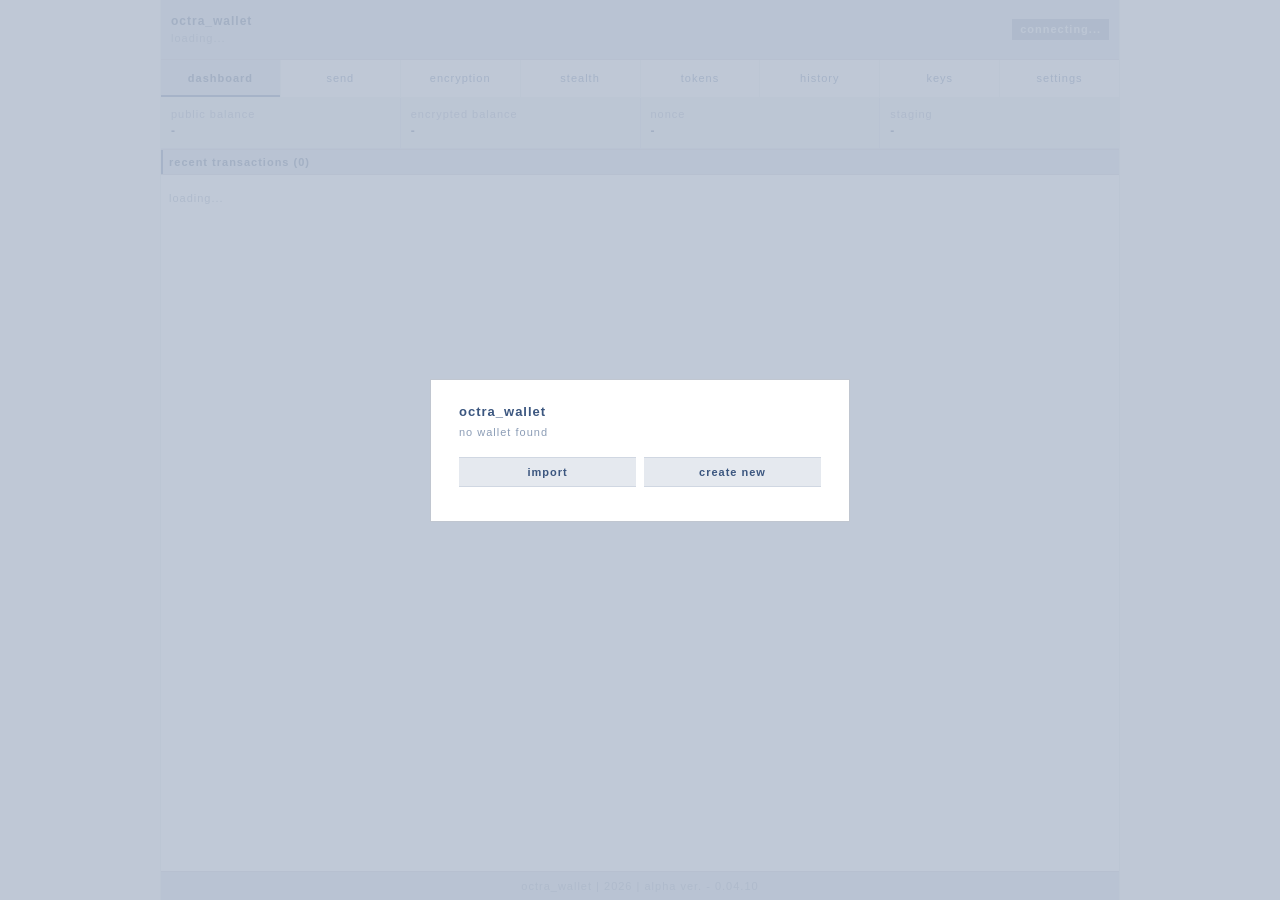
==== commit 0a104b71: "minor improvements to webcli" ====
--- a/static/index.html
+++ b/static/index.html
@@ -31,7 +31,7 @@
 <meta charset="utf-8">
 <meta name="viewport" content="width=device-width, initial-scale=1">
 <title>octra_wallet</title>
-<link rel="stylesheet" href="style.css?v=2">
+<link rel="stylesheet" href="style.css?v=13">
 </head>
 <body>
 
@@ -40,13 +40,13 @@
     <div id="modal-title">octra_wallet</div>
     <div id="modal-sub">no wallet found</div>
     <div id="modal-btns">
-      <button class="action-btn" onclick="modalShowImport()">import</button>
-      <button class="action-btn" onclick="modalCreate()">create new</button>
+      <button class="action-btn" data-action="modalShowImport">import</button>
+      <button class="action-btn" data-action="modalCreate">create new</button>
     </div>
     <div id="modal-import" style="display:none">
       <div class="import-tabs">
-        <a href="#" class="import-tab active" onclick="switchImportTab('seed');return false">seed phrase</a>
-        <a href="#" class="import-tab" onclick="switchImportTab('key');return false">private key</a>
+        <a href="#" class="import-tab active" data-action="switchImportTab" data-arg="seed" data-prevent="1">seed phrase</a>
+        <a href="#" class="import-tab" data-action="switchImportTab" data-arg="key" data-prevent="1">private key</a>
       </div>
       <div id="import-seed">
         <div class="form-row">
@@ -61,8 +61,8 @@
         </div>
       </div>
       <div class="action-row">
-        <button class="action-btn" onclick="modalDoImport()">import</button>
-        <button class="action-btn" style="background:#8C9DB6" onclick="modalBack()">back</button>
+        <button class="action-btn" data-action="modalDoImport">import</button>
+        <button class="action-btn" style="background:#8C9DB6" data-action="modalBack">back</button>
       </div>
     </div>
     <div id="modal-mnemonic-show" style="display:none">
@@ -74,32 +74,38 @@
         </label>
       </div>
       <div class="action-row">
-        <button class="action-btn" id="mnemonic-continue-btn" onclick="modalMnemonicDone()" disabled>continue</button>
+        <button class="action-btn" id="mnemonic-continue-btn" data-action="modalMnemonicDone" disabled>continue</button>
       </div>
     </div>
     <div id="modal-pin" style="display:none">
       <div class="form-row">
-        <label>enter 6-digit PIN to unlock</label>
-        <input type="password" id="modal-pin-input" maxlength="6" inputmode="numeric" placeholder="------" autocomplete="off">
-      </div>
-      <div class="action-row">
-        <button class="action-btn" onclick="modalUnlock()">unlock</button>
-        <button class="action-btn" id="pin-back-btn" style="background:#8C9DB6;display:none" onclick="modalBackFromPin()">back</button>
+        <label id="modal-pin-label">enter PIN to unlock</label>
+        <input type="password" id="modal-pin-input" maxlength="64" placeholder="••••••••••••" autocomplete="current-password">
+      </div>
+      <div class="action-row">
+        <button class="action-btn" data-action="modalUnlock">unlock</button>
+        <button class="action-btn" id="pin-back-btn" style="background:#8C9DB6;display:none" data-action="modalBackFromPin">back</button>
       </div>
     </div>
     <div id="modal-pin-setup" style="display:none">
-      <div class="form-row">
-        <label>create a 6-digit PIN</label>
-        <input type="password" id="modal-pin-new" maxlength="6" inputmode="numeric" placeholder="------" autocomplete="off">
+      <form data-nosubmit>
+      <input type="text" autocomplete="username" value="octra-wallet" readonly aria-hidden="true" tabindex="-1" style="position:absolute;left:-9999px;width:1px;height:1px;opacity:0">
+      <div class="form-row">
+        <label>create PIN</label>
+        <input type="password" id="modal-pin-new" maxlength="64" placeholder="••••••••••••" autocomplete="new-password" passwordrules="minlength: 15;">
       </div>
       <div class="form-row">
         <label>confirm PIN</label>
-        <input type="password" id="modal-pin-confirm" maxlength="6" inputmode="numeric" placeholder="------" autocomplete="off">
-      </div>
-      <div class="action-row">
-        <button class="action-btn" onclick="modalFinishSetup()">set PIN</button>
-        <button class="action-btn" style="background:#8C9DB6" onclick="modalBackFromPin()">back</button>
-      </div>
+        <input type="password" id="modal-pin-confirm" maxlength="64" placeholder="••••••••••••" autocomplete="new-password" passwordrules="minlength: 15;">
+      </div>
+      <div class="form-row" style="font-size:11px;color:#8C9DB6;line-height:1.4">
+        PIN must be at least 8 characters. 15 or more recommended; your password manager can generate a strong one.
+      </div>
+      <div class="action-row">
+        <button type="button" class="action-btn" data-action="modalFinishSetup">set PIN</button>
+        <button type="button" class="action-btn" style="background:#8C9DB6" data-action="modalBackFromPin">back</button>
+      </div>
+      </form>
     </div>
     <div id="modal-result"></div>
   </div>
@@ -114,21 +120,22 @@
   </div>
   <div class="hdr-right-group">
     <div class="right" id="hdr-status">connecting...</div>
-    <button class="right logout-btn" id="hdr-apps" onclick="switchView('apps')" style="display:none">apps</button>
-    <button class="right logout-btn" id="hdr-dev" onclick="switchView('dev')" style="display:none">dev tools</button>
-    <button class="right logout-btn" id="hdr-logout" onclick="doLogout()" style="display:none">logout</button>
+    <button class="right logout-btn" id="hdr-circles" data-action="navTo" data-arg="circles.html" style="display:none">circles</button>
+    <button class="right logout-btn" id="hdr-apps" data-action="switchView" data-arg="apps" style="display:none">apps</button>
+    <button class="right logout-btn" id="hdr-dev" data-action="switchView" data-arg="dev" style="display:none">dev tools</button>
+    <button class="right logout-btn" id="hdr-logout" data-action="doLogout" style="display:none">logout</button>
   </div>
 </header>
 
 <div class="nav-tabs">
-  <a href="#" class="active" data-view="dashboard" onclick="switchView('dashboard');return false">dashboard</a>
-  <a href="#" data-view="send" onclick="switchView('send');return false">send</a>
-  <a href="#" data-view="encrypt" onclick="switchView('encrypt');return false">encryption</a>
-  <a href="#" data-view="stealth" onclick="switchView('stealth');return false">stealth <span id="stealth-badge" class="badge" style="display:none"></span></a>
-  <a href="#" data-view="tokens" onclick="switchView('tokens');return false">tokens</a>
-  <a href="#" data-view="history" onclick="switchView('history');return false">history</a>
-  <a href="#" data-view="keys" onclick="switchView('keys');return false">keys</a>
-  <a href="#" data-view="settings" onclick="switchView('settings');return false">settings</a>
+  <a href="#" class="active" data-view="dashboard" data-action="switchView" data-arg="dashboard" data-prevent="1">dashboard</a>
+  <a href="#" data-view="send" data-action="switchView" data-arg="send" data-prevent="1">send</a>
+  <a href="#" data-view="encrypt" data-action="switchView" data-arg="encrypt" data-prevent="1">encryption</a>
+  <a href="#" data-view="stealth" data-action="switchView" data-arg="stealth" data-prevent="1">stealth <span id="stealth-badge" class="badge" style="display:none"></span></a>
+  <a href="#" data-view="tokens" data-action="switchView" data-arg="tokens" data-prevent="1">tokens</a>
+  <a href="#" data-view="history" data-action="switchView" data-arg="history" data-prevent="1">history</a>
+  <a href="#" data-view="keys" data-action="switchView" data-arg="keys" data-prevent="1">keys</a>
+  <a href="#" data-view="settings" data-action="switchView" data-arg="settings" data-prevent="1">settings</a>
 </div>
 
 <div class="content-area">
@@ -136,12 +143,12 @@
   <div class="view active" id="view-dashboard">
     <div class="stats-row">
       <div class="stat-box"><div class="label">public balance</div><div class="value" id="st-balance">-</div></div>
-      <div class="stat-box"><div class="label">encrypted balance</div><div class="value" id="st-enc-balance">-</div><a href="#" id="btn-key-switch" style="display:none;text-align:center;font-size:11px" onclick="doKeySwitch();return false">key switch required</a></div>
+      <div class="stat-box"><div class="label">encrypted balance <a class="ct-struct-link" id="ct-struct-link" href="cipher.html" target="_blank" rel="noopener" hidden>(ct struct)</a></div><div class="value" id="st-enc-balance">-</div><a href="#" id="btn-key-switch" style="display:none;text-align:center;font-size:11px" data-action="doKeySwitch" data-prevent="1">key switch required</a></div>
       <div class="stat-box"><div class="label">nonce</div><div class="value" id="st-nonce">-</div></div>
       <div class="stat-box"><div class="label">staging</div><div class="value" id="st-staging">-</div></div>
     </div>
     <div class="section">
-      <div class="section-title">recent transactions</div>
+      <div class="section-title">recent transactions (<span id="dash-tx-count">0</span>)</div>
       <div id="dash-txs"><div class="loading">loading...</div></div>
       <div id="dash-more"></div>
     </div>
@@ -170,7 +177,7 @@
         <input type="text" id="send-fee" placeholder="...">
       </div>
       <div class="action-row">
-        <button class="action-btn" onclick="doSend()">send</button>
+        <button class="action-btn" data-action="doSend">send</button>
       </div>
       <div id="send-result"></div>
     </div>
@@ -194,7 +201,7 @@
           <input type="text" id="enc-fee" placeholder="...">
         </div>
         <div class="action-row">
-          <button class="action-btn" onclick="doEncrypt()">encrypt</button>
+          <button class="action-btn" data-action="doEncrypt">encrypt</button>
         </div>
         <div id="enc-result"></div>
       </div>
@@ -209,7 +216,7 @@
           <input type="text" id="dec-fee" placeholder="...">
         </div>
         <div class="action-row">
-          <button class="action-btn" onclick="doDecrypt()">decrypt</button>
+          <button class="action-btn" data-action="doDecrypt">decrypt</button>
         </div>
         <div id="dec-result"></div>
       </div>
@@ -235,12 +242,12 @@
         <input type="text" id="stealth-fee" placeholder="...">
       </div>
       <div class="action-row">
-        <button class="action-btn" onclick="doStealthSend()">stealth send</button>
+        <button class="action-btn" data-action="doStealthSend">stealth send</button>
       </div>
     </div>
     <div class="section-title">stealth outputs</div>
     <div class="action-row" style="padding:8px 10px">
-      <button class="action-btn" onclick="doStealthScan()">scan</button>
+      <button class="action-btn" data-action="doStealthScan">scan</button>
     </div>
     <div class="stealth-outputs-area">
       <div id="stealth-outputs"><div class="staging-empty">no outputs scanned yet</div></div>
@@ -270,21 +277,27 @@
           <input type="text" id="tok-fee" placeholder="...">
         </div>
         <div class="action-row">
-          <button class="action-btn" onclick="doTokenTransfer()">send</button>
-          <button class="action-btn" style="background:#8C9DB6" onclick="closeTokenTransfer()">cancel</button>
+          <button class="action-btn" data-action="doTokenTransfer">send</button>
+          <button class="action-btn" style="background:#8C9DB6" data-action="closeTokenTransfer">cancel</button>
         </div>
         <div id="tok-transfer-result"></div>
       </div>
     </div>
 
-    <div class="section-title">token transactions</div>
-    <div id="tok-txs"><div class="staging-empty">switch to a token to see transactions</div></div>
+    <div class="section-title">token history</div>
+    <div class="token-history-summary">
+      <span><b id="tok-tx-count">0</b> shown</span>
+      <span><b id="tok-tx-total">0</b> total</span>
+      <span><b id="tok-tx-in">0</b> in</span>
+      <span><b id="tok-tx-out">0</b> out</span>
+    </div>
+    <div id="tok-txs"><div class="loading">loading token transactions...</div></div>
   </div>
 
   <div class="view" id="view-apps">
     <div class="ide-picker-title">apps</div>
     <div class="ide-picker-actions">
-      <button class="action-btn" onclick="window.open('bridge.html','_blank')"><span class="tpl-label">bridge</span><span class="tpl-desc">alpha version of the experimental bridge between octra &lt;&gt; eth</span></button>
+      <button class="action-btn" data-action="openTab" data-arg="bridge.html"><span class="tpl-label">bridge</span><span class="tpl-desc">alpha version of the experimental bridge between octra &lt;&gt; eth</span></button>
     </div>
   </div>
 
@@ -303,11 +316,11 @@
       <div class="ide-editor-area">
         <div id="ide-tabs" class="ide-tabs" style="display:none"></div>
 
-        <div class="section-title">compile contract</div>
+        <div class="section-title">compile program</div>
         <div class="form-area">
           <div class="form-row">
             <label>language</label>
-            <select id="ct-lang" onchange="onLangChange()">
+            <select id="ct-lang" data-change="onLangChange">
               <option value="aml" selected>AppliedML (.aml)</option>
               <option value="asm">Assembly (.oasm)</option>
             </select>
@@ -318,15 +331,17 @@
               <div class="editor-gutter" id="ct-gutter">1</div>
               <div class="editor-body">
                 <pre class="editor-highlight" id="ct-highlight"></pre>
-                <textarea id="ct-source" class="code-editor" rows="14" oninput="editorUpdateWithLiveCompile()" onscroll="editorSync()" placeholder="contract Token {
-  state { name: string, balances: map[address]int }
-  constructor(n: string, supply: int) {
+                <textarea id="ct-source" class="code-editor" rows="14" data-input="editorUpdateWithLiveCompile" placeholder="Program Token {
+  state { name: string, balances: map[address]u128 }
+  constructor(n: string, supply: u128) {
+    require(supply > 0, &quot;supply must be positive&quot;)
     self.name = n
     self.balances[origin] = supply
   }
-  fn transfer(to: address, amt: int): bool {
+  fn transfer(to: address, amt: u128): bool {
+    require(amt > 0, &quot;amount must be positive&quot;)
     let bal = self.balances[caller]
-    assert bal >= amt
+    require(bal >= amt, &quot;insufficient balance&quot;)
     self.balances[caller] = bal - amt
     self.balances[to] = self.balances[to] + amt
     return true
@@ -336,8 +351,8 @@
             </div>
           </div>
           <div class="action-row">
-            <button class="action-btn" onclick="doCompile()">compile</button>
-            <select id="ct-template" onchange="loadTemplate()" style="margin-left:8px">
+            <button class="action-btn" data-action="doCompile">compile</button>
+            <select id="ct-template" data-change="loadTemplate" style="margin-left:8px">
               <option value="">- templates -</option>
               <option value="token">OCS01 Token</option>
               <option value="vault">Simple Vault</option>
@@ -349,26 +364,30 @@
           <div id="ct-compile-result"></div>
 
           <div class="ide-bottom-tabs">
-            <button class="ide-bottom-tab active" data-panel="abi" onclick="switchBottomTab('abi')">ABI</button>
-            <button class="ide-bottom-tab" data-panel="disasm" onclick="switchBottomTab('disasm')">Assembly</button>
-            <button class="ide-bottom-tab" data-panel="console" onclick="switchBottomTab('console')">Console</button>
-            <button class="ide-bottom-tab" data-panel="storage" onclick="switchBottomTab('storage')">Storage</button>
+            <button class="ide-bottom-tab active" data-panel="abi" data-action="switchBottomTab" data-arg="abi">ABI</button>
+            <button class="ide-bottom-tab" data-panel="verify" data-action="switchBottomTab" data-arg="verify">Verify</button>
+            <button class="ide-bottom-tab" data-panel="disasm" data-action="switchBottomTab" data-arg="disasm">Assembly</button>
+            <button class="ide-bottom-tab" data-panel="console" data-action="switchBottomTab" data-arg="console">Console</button>
+            <button class="ide-bottom-tab" data-panel="storage" data-action="switchBottomTab" data-arg="storage">Storage</button>
           </div>
           <div id="ct-abi-display" class="ide-bottom-panel active" style="display:none">
             <pre id="ct-abi-json" class="code-editor" style="font-size:11px;max-height:250px;overflow:auto;padding:8px"></pre>
           </div>
+          <div id="ct-verify-display" class="ide-bottom-panel" style="display:none">
+            <div id="ct-verify-output" class="console-output" style="font-family:monospace;font-size:12px"><div class="panel-empty">compile AppliedML to view formal verification trace</div></div>
+          </div>
           <div id="ct-disasm-display" class="ide-bottom-panel" style="display:none">
-            <pre id="ct-disasm-code" class="code-editor disasm-view" style="font-size:11px;max-height:250px;overflow:auto;padding:8px;color:#2C3E50"><span class="panel-empty">compile a contract to view assembly</span></pre>
+            <pre id="ct-disasm-code" class="code-editor disasm-view" style="font-size:11px;max-height:250px;overflow:auto;padding:8px;color:#2C3E50"><span class="panel-empty">compile a program to view assembly</span></pre>
           </div>
           <div id="ct-console-display" class="ide-bottom-panel" style="display:none">
             <div id="ct-console-output" class="console-output"></div>
           </div>
           <div id="ct-storage-display" class="ide-bottom-panel" style="display:none">
-            <div id="ct-storage-output" class="console-output" style="font-family:monospace;font-size:12px"><div class="panel-empty">deploy a contract to view storage</div></div>
-          </div>
-        </div>
-
-    <div class="section-title">deploy contract</div>
+            <div id="ct-storage-output" class="console-output" style="font-family:monospace;font-size:12px"><div class="panel-empty">deploy a program to view storage</div></div>
+          </div>
+        </div>
+
+    <div class="section-title">deploy program</div>
     <div class="form-area">
       <div class="form-row">
         <label>bytecode (base64, from compile)</label>
@@ -383,16 +402,16 @@
         <input type="text" id="ct-deploy-fee" placeholder="...">
       </div>
       <div class="action-row">
-        <button class="action-btn" onclick="doPreviewDeploy()">preview address</button>
-        <button class="action-btn" id="btn-deploy" onclick="doDeploy()">deploy</button>
+        <button class="action-btn" data-action="doPreviewDeploy">preview address</button>
+        <button class="action-btn" id="btn-deploy" data-action="doDeploy">deploy</button>
       </div>
       <div id="ct-deploy-result"></div>
     </div>
 
-    <div class="section-title">call contract</div>
-    <div class="form-area">
-      <div class="form-row">
-        <label>contract address</label>
+    <div class="section-title">call program</div>
+    <div class="form-area">
+      <div class="form-row">
+        <label>program address</label>
         <input type="text" id="ct-call-addr" placeholder="oct...">
       </div>
       <div class="form-row">
@@ -412,8 +431,8 @@
         <input type="text" id="ct-call-fee" placeholder="...">
       </div>
       <div class="action-row">
-        <button class="action-btn" onclick="doContractCall()">send call tx</button>
-        <button class="action-btn" onclick="doContractView()">view (read-only)</button>
+        <button class="action-btn" data-action="doContractCall">send call tx</button>
+        <button class="action-btn" data-action="doContractView">view (read-only)</button>
       </div>
       <div id="ct-call-result"></div>
     </div>
@@ -425,51 +444,51 @@
         <input type="text" id="fhe-enc-value" placeholder="integer value (e.g. 100)">
       </div>
       <div class="action-row">
-        <button class="action-btn" onclick="doFheEncrypt()">encrypt</button>
+        <button class="action-btn" data-action="doFheEncrypt">encrypt</button>
       </div>
       <div class="form-row" id="fhe-enc-result-row" style="display:none">
-        <label>ciphertext (base64) — click to select</label>
-        <textarea id="fhe-enc-output" class="code-editor" rows="3" readonly onclick="this.select()" style="white-space:pre-wrap;word-break:break-all"></textarea>
+        <label>ciphertext (base64) - click to select</label>
+        <textarea id="fhe-enc-output" class="code-editor" rows="3" readonly data-action="selectSelf" style="white-space:pre-wrap;word-break:break-all"></textarea>
       </div>
       <div class="form-row">
         <label>decrypt ciphertext to integer</label>
         <textarea id="fhe-dec-input" class="code-editor" rows="3" placeholder="paste base64 ciphertext..." style="white-space:pre-wrap;word-break:break-all"></textarea>
       </div>
       <div class="action-row">
-        <button class="action-btn" onclick="doFheDecrypt()">decrypt</button>
+        <button class="action-btn" data-action="doFheDecrypt">decrypt</button>
       </div>
       <div id="fhe-result"></div>
     </div>
 
-    <div class="section-title">contract info</div>
-    <div class="form-area">
-      <div class="form-row">
-        <label>contract address</label>
+    <div class="section-title">program info</div>
+    <div class="form-area">
+      <div class="form-row">
+        <label>program address</label>
         <input type="text" id="ct-info-addr" placeholder="oct...">
       </div>
       <div class="action-row">
-        <button class="action-btn" onclick="doContractInfo()">lookup</button>
-        <button class="action-btn" onclick="doContractReceipt()">last receipt</button>
+        <button class="action-btn" data-action="doContractInfo">lookup</button>
+        <button class="action-btn" data-action="doContractReceipt">last receipt</button>
       </div>
       <div id="ct-info-result"></div>
     </div>
 
-    <div class="section-title">verify contract source</div>
-    <div class="form-area">
-      <div class="form-row">
-        <label>contract address</label>
+    <div class="section-title">verify program source</div>
+    <div class="form-area">
+      <div class="form-row">
+        <label>program address</label>
         <input type="text" id="ct-verify-addr" placeholder="oct...">
       </div>
       <div class="form-row" id="ct-verify-single">
         <label>AppliedML source (.aml)</label>
-        <textarea id="ct-verify-source" class="code-editor" rows="8" placeholder="paste contract source code..." spellcheck="false"></textarea>
+        <textarea id="ct-verify-source" class="code-editor" rows="8" placeholder="paste program source code..." spellcheck="false"></textarea>
       </div>
       <div class="form-row" id="ct-verify-project" style="display:none">
         <label>source files (from current project)</label>
         <div id="ct-verify-project-files" style="font-size:12px;color:#7f8c8d;padding:4px 0"></div>
       </div>
       <div class="action-row">
-        <button class="action-btn" onclick="doVerifyContract()">verify source</button>
+        <button class="action-btn" data-action="doVerifyContract">verify source</button>
       </div>
       <div id="ct-verify-result"></div>
     </div>
@@ -479,7 +498,7 @@
   </div>
 
   <div class="view" id="view-history">
-    <div class="section-title">transaction history</div>
+    <div class="section-title">transaction history (<span id="hist-count">0</span> / <span id="hist-total">0</span>)</div>
     <div id="history-list"><div class="loading">loading...</div></div>
     <div id="history-more"></div>
   </div>
@@ -494,15 +513,6 @@
     <div class="section-title">network settings</div>
     <div class="form-area">
       <div class="form-row">
-        <label>network preset</label>
-        <select id="settings-network" onchange="onNetworkPresetChange()">
-          <option value="devnet">devnet</option>
-          <option value="mainnet">mainnet</option>
-          <option value="custom">custom</option>
-        </select>
-        <div class="settings-note" id="settings-network-note">choose a preset, then save before compile/deploy/call</div>
-      </div>
-      <div class="form-row">
         <label>rpc url</label>
         <input type="text" id="settings-rpc" placeholder="http://165.227.225.79:8080">
       </div>
@@ -515,7 +525,7 @@
         <input type="text" id="settings-bridge-signer" placeholder="https://relayer-002838819188.octra.network">
       </div>
       <div class="action-row">
-        <button class="action-btn" onclick="doSaveSettings()">save</button>
+        <button class="action-btn" data-action="doSaveSettings">save</button>
       </div>
       <div id="settings-result"></div>
     </div>
@@ -527,27 +537,33 @@
     </div>
     <div class="section-title">change PIN</div>
     <div class="form-area">
+      <form data-nosubmit>
+      <input type="text" autocomplete="username" value="octra-wallet" readonly aria-hidden="true" tabindex="-1" style="position:absolute;left:-9999px;width:1px;height:1px;opacity:0">
       <div class="form-row">
         <label>current PIN</label>
-        <input type="password" id="pin-current" maxlength="6" inputmode="numeric" placeholder="------" autocomplete="off">
+        <input type="password" id="pin-current" maxlength="64" placeholder="••••••••••••" autocomplete="current-password">
       </div>
       <div class="form-row">
         <label>new PIN</label>
-        <input type="password" id="pin-new" maxlength="6" inputmode="numeric" placeholder="------" autocomplete="off">
+        <input type="password" id="pin-new" maxlength="64" placeholder="••••••••••••" autocomplete="new-password" passwordrules="minlength: 15;">
       </div>
       <div class="form-row">
         <label>confirm new PIN</label>
-        <input type="password" id="pin-confirm-new" maxlength="6" inputmode="numeric" placeholder="------" autocomplete="off">
-      </div>
-      <div class="action-row">
-        <button class="action-btn" onclick="doChangePin()">change PIN</button>
-      </div>
+        <input type="password" id="pin-confirm-new" maxlength="64" placeholder="••••••••••••" autocomplete="new-password" passwordrules="minlength: 15;">
+      </div>
+      <div class="form-row" style="font-size:11px;color:#8C9DB6;line-height:1.4">
+        new PIN must be at least 8 characters. 15 or more recommended; your password manager can generate a strong one.
+      </div>
+      <div class="action-row">
+        <button type="button" class="action-btn" data-action="doChangePin">change PIN</button>
+      </div>
+      </form>
       <div id="pin-change-result"></div>
     </div>
   </div>
 
   <div class="view" id="view-tx">
-    <a href="#" class="back-link" onclick="goBack();return false">&larr; back</a>
+    <a href="#" class="back-link" data-action="goBack" data-prevent="1">&larr; back</a>
     <div class="section-title">transaction</div>
     <div id="tx-detail"><div class="loading">loading...</div></div>
   </div>
@@ -557,6 +573,7 @@
 <div class="footer">octra_wallet | 2026 | alpha ver. - 0.04.10</div>
 
 </div>
-<script src="wallet.js?v=10"></script>
+<script src="wallet.js?v=44"></script>
 </body>
-</html>
+
+</html>
--- a/static/style.css
+++ b/static/style.css
@@ -195,6 +195,19 @@
   font-weight: normal;
 }
 
+.ct-struct-link {
+  color: #516E9A;
+  font-weight: bold;
+  text-decoration: none;
+  border-bottom: 1px dashed #8C9DB6;
+}
+
+.ct-struct-link:hover {
+  color: #263F66;
+  text-decoration: none;
+  border-bottom-color: #3B567F;
+}
+
 .stat-box .value {
   font-size: 12px;
   font-weight: bold;
@@ -209,9 +222,6 @@
 
 .view { display: none; }
 .view.active { display: block; }
-
-
-
 
 #view-apps.active {
   padding: clamp(16px, 2.5vw, 32px) clamp(12px, 3vw, 40px);
@@ -272,6 +282,11 @@
 .confirmed-tag {
   font-size: 11px;
   color: #3B567F;
+}
+
+.pending-text {
+  font-size: 11px;
+  color: #8C9DB6;
 }
 
 td, th {
@@ -478,18 +493,6 @@
   min-height: 60px;
 }
 
-.settings-note {
-  margin-top: 3px;
-  color: #8C9DB6;
-  font-size: 10px;
-  line-height: 150%;
-}
-
-.form-row input.network-locked {
-  background: #F6F7F9;
-  color: #516E9A;
-}
-
 .action-btn {
   display: block;
   width: 100%;
@@ -511,6 +514,7 @@
 
 .action-btn:hover { background: #D0D7E2; }
 .action-btn:disabled { color: #8C9DB6; cursor: default; background: #E5E9EF; }
+.action-btn-muted:disabled { color: #516E9A; background: #DCE3EC; }
 
 .action-row {
   display: flex;
@@ -532,7 +536,10 @@
 .result-ok { color: #516E9A; }
 .result-error { color: #3B567F; }
 
-#stealth-log {
+#stealth-log,
+#decrypt-log,
+#encrypt-log,
+.op-log {
   font-family: 'SF Mono', 'Consolas', 'Monaco', monospace;
   font-size: 11px;
   line-height: 150%;
@@ -542,33 +549,133 @@
   margin-top: 8px;
   max-height: 300px;
   overflow-y: auto;
-  white-space: pre-wrap;
-  word-break: break-all;
-  color: #3B567F;
-}
-
-#stealth-log .log-line { padding: 1px 0; }
-#stealth-log .log-ok { color: #516E9A; }
-#stealth-log .log-err { color: #3B567F; font-weight: bold; }
-#stealth-log .log-info { color: #8C9DB6; }
-
-#decrypt-log {
-  font-family: 'SF Mono', 'Consolas', 'Monaco', monospace;
-  font-size: 11px;
-  line-height: 150%;
+  color: #3B567F;
+}
+
+.op-step {
+  align-items: baseline;
+  display: flex;
+  gap: 7px;
+}
+
+.op-step + .op-step {
+  margin-top: 5px;
+}
+
+.op-mark {
+  background: #8C9DB6;
+  flex-shrink: 0;
+  height: 7px;
+  transform: translateY(1px);
+  width: 7px;
+}
+
+.op-state {
+  color: #8C9DB6;
+  text-transform: lowercase;
+}
+
+.op-msg {
+  flex: 1;
+  min-width: 0;
+  overflow-wrap: anywhere;
+}
+
+.caret {
+  background: #3B567F;
+  display: inline-block;
+  height: 11px;
+  margin-left: 2px;
+  vertical-align: -1px;
+  width: 5px;
+}
+
+.op-done .op-mark {
+  background: #516E9A;
+}
+
+.op-done .op-msg {
+  color: #516E9A;
+}
+
+.op-active .op-mark {
+  background: #3B567F;
+}
+
+.op-active .op-msg {
+  color: #3B567F;
+  font-weight: bold;
+}
+
+.op-wait .op-mark {
+  background: transparent;
+  border: 1px solid #8C9DB6;
+}
+
+.op-wait .op-msg {
+  color: #8C9DB6;
+}
+
+.op-error .op-mark {
+  background: #2B3A52;
+}
+
+.op-error .op-msg {
+  border-bottom: 1px dotted #C0C6D0;
+  color: #2B3A52;
+  font-weight: bold;
+}
+
+.op-log-gap {
+  height: 7px;
+}
+
+.note-box {
   background: #F6F7F9;
   border: 1px solid #E5E9EF;
+  color: #8C9DB6;
+  margin-top: 8px;
+  overflow-wrap: anywhere;
+  padding: 5px 8px;
+  text-transform: lowercase;
+}
+
+.note-box.note-error {
+  border-color: #C0C6D0;
+  color: #2B3A52;
+}
+
+#upgrade-log,
+.upgrade-log {
+  font-family: 'SF Mono', 'Consolas', 'Monaco', monospace;
+  font-size: 11px;
+  line-height: 155%;
+  background: #F6F7F9;
+  border: 1px solid #D0D7E2;
   padding: 8px;
-  margin-top: 8px;
-  max-height: 300px;
+  margin-top: 10px;
+  max-height: 240px;
   overflow-y: auto;
-  white-space: pre-wrap;
+}
+
+#upgrade-log .upgrade-tx,
+.upgrade-log .upgrade-tx {
+  overflow-wrap: anywhere;
   word-break: break-all;
 }
-#decrypt-log .log-line { padding: 1px 0; }
-#decrypt-log .log-ok { color: #516E9A; }
-#decrypt-log .log-err { color: #3B567F; font-weight: bold; }
-#decrypt-log .log-info { color: #8C9DB6; }
+
+.upgrade-wait {
+  background: #3B567F;
+  color: #fff;
+  border: 1px solid #2A3F5F;
+  padding: 8px;
+  margin-top: 10px;
+  font-size: 11px;
+  font-weight: bold;
+  letter-spacing: 1px;
+  text-align: center;
+  text-transform: lowercase;
+}
 
 .keys-warn {
   background: #E5E9EF;
@@ -661,11 +768,19 @@
   background: #F6F7F9;
   border: 1px solid #E5E9EF;
   padding: 8px;
-  margin: 12px 8px 8px;
+  margin: 12px 0 8px;
   font-size: 11px;
   word-break: break-all;
   white-space: pre-wrap;
   color: #3B567F;
+}
+
+.tx-message {
+  margin-top: 12px;
+}
+
+.tx-message .msg-box {
+  margin: 8px;
 }
 
 @media (max-width: 700px) {
@@ -738,7 +853,8 @@
   justify-content: center;
 }
 
-#modal-box {
+#modal-box,
+.status-modal {
   background: #fff;
   border: 1px solid #C0C6D0;
   padding: 24px 28px;
@@ -747,7 +863,8 @@
   width: 90%;
 }
 
-#modal-title {
+#modal-title,
+.status-modal-title {
   font-size: 13px;
   font-weight: bold;
   color: #3B567F;
@@ -755,7 +872,8 @@
   margin-bottom: 4px;
 }
 
-#modal-sub {
+#modal-sub,
+.status-modal-sub {
   font-size: 11px;
   color: #8C9DB6;
   margin-bottom: 16px;
@@ -771,8 +889,134 @@
   flex: 1;
 }
 
-#modal-result {
+#modal-result,
+.status-modal-result {
   margin-top: 10px;
+}
+
+.modal-detail {
+  background: #F6F7F9;
+  border: 1px solid #E5E9EF;
+  font-size: 11px;
+  letter-spacing: 1px;
+  line-height: 150%;
+  margin-bottom: 10px;
+  padding: 10px;
+}
+
+.modal-detail-title {
+  color: #3B567F;
+  font-weight: bold;
+  margin-bottom: 8px;
+  text-transform: lowercase;
+}
+
+.modal-detail-row {
+  margin-top: 8px;
+}
+
+.modal-detail-row.upgrade-tx span {
+  display: block;
+  overflow-wrap: anywhere;
+  word-break: break-all;
+}
+
+.modal-detail-note {
+  background: #F6F7F9;
+  border: 1px solid #E5E9EF;
+  color: #8C9DB6;
+  margin-top: 8px;
+  padding: 5px 8px;
+  text-transform: lowercase;
+}
+
+.modal-detail-note-danger {
+  border-color: #C0C6D0;
+  color: #2B3A52;
+  font-weight: bold;
+}
+
+.ui-gallery {
+  max-width: 1240px;
+  width: 94%;
+  margin: 0 auto;
+  padding: 20px 0 40px;
+}
+
+.ui-gallery-head {
+  background: #D0D7E2;
+  border: 1px solid #C0C6D0;
+  padding: 12px 14px;
+  margin-bottom: 14px;
+}
+
+.ui-gallery-title {
+  font-size: 13px;
+  font-weight: bold;
+  color: #3B567F;
+  letter-spacing: 1px;
+  text-transform: lowercase;
+}
+
+.ui-gallery-sub {
+  margin-top: 4px;
+  color: #8C9DB6;
+  font-size: 11px;
+}
+
+.ui-gallery-section {
+  margin-top: 16px;
+  border: 1px solid #D0D7E2;
+  background: #fff;
+}
+
+.ui-gallery-grid {
+  display: grid;
+  grid-template-columns: repeat(auto-fit, minmax(320px, 1fr));
+  gap: 12px;
+  padding: 12px;
+}
+
+.ui-gallery-card {
+  border: 1px solid #E5E9EF;
+  background: #F6F7F9;
+  padding: 10px;
+  min-width: 0;
+}
+
+.ui-gallery-card-title {
+  color: #516E9A;
+  font-size: 11px;
+  font-weight: bold;
+  margin-bottom: 8px;
+  text-transform: lowercase;
+}
+
+.ui-gallery-card .status-modal {
+  width: 100%;
+  max-width: none;
+  min-width: 0;
+  box-shadow: none;
+}
+
+.ui-gallery-card .result-msg {
+  background: #fff;
+  border: 1px solid #E5E9EF;
+}
+
+.ui-gallery-card .action-btn {
+  margin-top: 0;
+}
+
+.ui-gallery-card .mono {
+  overflow-wrap: anywhere;
+  word-break: break-all;
+}
+
+.ui-gallery-note {
+  color: #8C9DB6;
+  padding: 8px 12px 12px;
+  font-size: 11px;
 }
 .import-tabs {
   display: flex;
@@ -860,7 +1104,7 @@
   font-weight: bold;
 }
 
-.contract-tag {
+.program-tag {
   display: inline-block;
   background: #3B567F;
   color: #D0D7E2;
@@ -1018,6 +1262,22 @@
   gap: 4px;
   margin-top: 4px;
 }
+
+.token-history-summary {
+  background: #F6F7F9;
+  border-bottom: 1px solid #E5E9EF;
+  color: #8C9DB6;
+  display: flex;
+  flex-wrap: wrap;
+  font-size: 10px;
+  gap: 6px 14px;
+  padding: 6px 8px;
+}
+
+.token-history-summary b {
+  color: #3B567F;
+}
+
 .token-btn {
   background: #3B567F;
   color: #fff;
@@ -1082,7 +1342,6 @@
   font-size: 11px;
   margin-top: 4px;
 }
-/* --- IDE icons (SVG mask, Font Awesome Solid) --- */
 .ide-icon {
   display: inline-block;
   width: 14px; height: 14px;
@@ -1358,6 +1617,9 @@
 }
 .modal-message {
   font-size: 12px; color: #5A6A7D; margin-bottom: 12px; line-height: 1.5;
+  white-space: pre-wrap;
+  overflow-wrap: anywhere;
+  word-break: break-word;
 }
 .modal-input {
   width: 100%; padding: 6px 8px; border: 1px solid #C0C6D0;
@@ -1379,3 +1641,61 @@
   background: #3B567F; color: #fff; border-color: #3B567F;
 }
 .modal-btn-primary:hover { background: #2C4060; }
+.acct-btn { background: #E5E9EF; }
+.acct-btn:hover { background: #D0D7E2; }
+.account-card:hover { background: #2A3F5F; color: #fff; }
+
+a, .nav-tabs a, .action-btn, .load-more, .dash-more-row a, .hash a, .addr a,
+.form-row input, .form-row textarea, .form-row select, .modal-input, .modal-btn,
+.acct-btn, .account-card, header .logout-btn {
+  transition: background .12s ease, color .12s ease, border-color .12s ease, box-shadow .12s ease, transform .08s ease;
+}
+.nav-tabs a.active { box-shadow: inset 0 -2px 0 #516E9A; }
+.nav-tabs a:not(.active):active,
+.action-btn:not(:disabled):active,
+.load-more:not(:disabled):active,
+.modal-btn:active { transform: translateY(1px); }
+.action-btn:focus-visible,
+.load-more:focus-visible,
+.nav-tabs a:focus-visible,
+.modal-btn:focus-visible { outline: 1px solid #516E9A; outline-offset: -2px; }
+.form-row input:focus,
+.form-row textarea:focus,
+.form-row select:focus,
+.modal-input:focus { box-shadow: inset 0 0 0 1px rgba(81, 110, 154, .35); }
+.desktop-table tr:hover td,
+.stealth-table tr:hover td { background: #F6F7F9; }
+.result-msg { border-left: 2px solid #C0C6D0; background: #F6F7F9; }
+.result-msg.result-ok { border-left-color: #516E9A; }
+.result-msg.result-error { border-left-color: #2B3A52; }
+.private-tag, .stealth-tag, .pending-tag { letter-spacing: .5px; }
+
+::selection { background: #D0D7E2; color: #2B3A52; }
+
+::-webkit-scrollbar { width: 9px; height: 9px; }
+::-webkit-scrollbar-track { background: #F6F7F9; }
+::-webkit-scrollbar-thumb { background: #C0C6D0; border: 2px solid #F6F7F9; }
+::-webkit-scrollbar-thumb:hover { background: #8C9DB6; }
+html { scrollbar-color: #C0C6D0 #F6F7F9; scrollbar-width: thin; }
+
+.section-title { box-shadow: inset 2px 0 0 #516E9A; }
+
+.tx-card, .token-card {
+  transition: background .12s ease, box-shadow .12s ease;
+}
+.tx-card:hover, .token-card:hover { box-shadow: inset 2px 0 0 #516E9A; }
+
+a:focus-visible { outline: 1px solid #516E9A; outline-offset: 2px; }
+
+@keyframes octOverlayIn { from { opacity: 0; } to { opacity: 1; } }
+@keyframes octBoxIn { from { opacity: 0; transform: translateY(8px); } to { opacity: 1; transform: none; } }
+@keyframes octPulse { 0%, 100% { opacity: 1; } 50% { opacity: .5; } }
+@keyframes blink { 0%, 100% { opacity: 1; } 50% { opacity: 0; } }
+
+@media (prefers-reduced-motion: no-preference) {
+  #modal-overlay, .modal-overlay { animation: octOverlayIn .14s ease both; }
+  #modal-overlay #modal-box, .modal-overlay .modal-box { animation: octBoxIn .18s ease both; }
+  #hdr-status:not(.online):not(.error), .loading { animation: octPulse 1.4s ease-in-out infinite; }
+  .caret { animation: blink 1s step-end infinite; }
+
+}
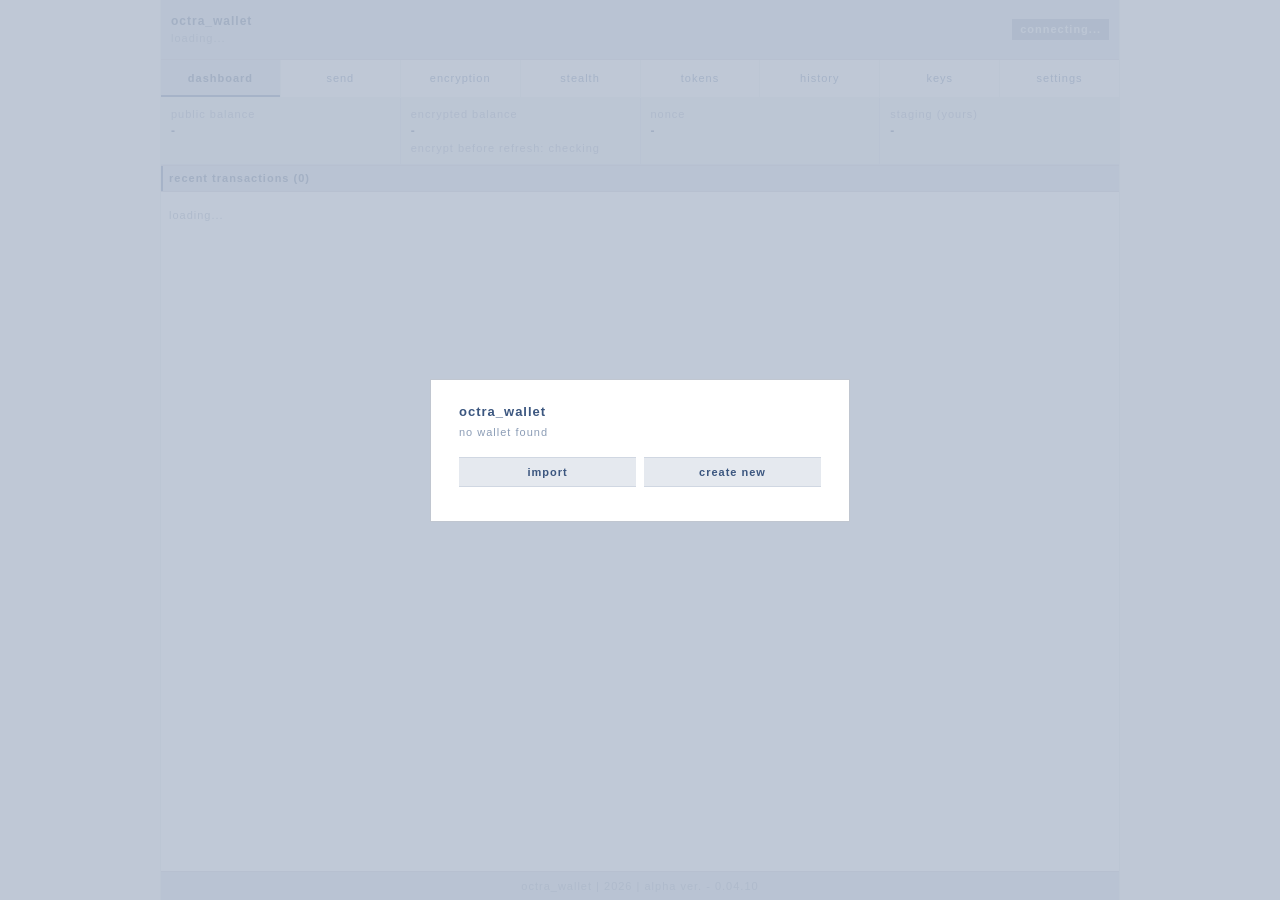
==== commit 52fca461: "browser access, program commands, RPC and wallet UI improvements" ====
--- a/static/index.html
+++ b/static/index.html
@@ -1,33 +1,11 @@
-<!--
-    This file is part of Octra Wallet (webcli).
-
-    Octra Wallet is free software: you can redistribute it and/or modify
-    it under the terms of the GNU General Public License as published by
-    the Free Software Foundation, either version 2 of the License, or
-    (at your option) any later version.
-
-    Octra Wallet is distributed in the hope that it will be useful,
-    but WITHOUT ANY WARRANTY; without even the implied warranty of
-    MERCHANTABILITY or FITNESS FOR A PARTICULAR PURPOSE.  See the
-    GNU General Public License for more details.
-
-    You should have received a copy of the GNU General Public License
-    along with Octra Wallet.  If not, see <http://www.gnu.org/licenses/>.
-
-    This program is released under the GPL with the additional exemption
-    that compiling, linking, and/or using OpenSSL is allowed.
-    You are free to remove this exemption from derived works.
-
-    Copyright 2025-2026 Octra Labs
-              2025-2026 David A.
-              2025-2026 Alex T.
-              2025-2026 Vadim S.
-              2025-2026 Julia L.
--->
+<!-- SPDX-License-Identifier: BSD-3-Clause -->
+<!-- Copyright (c) 2023-2026 Octra Labs <dev@octra.org> -->
 
 <!DOCTYPE html>
 <html lang="en">
 <head>
+<script src="/api_access.js"></script>
+<script src="/amount_units.js"></script>
 <meta charset="utf-8">
 <meta name="viewport" content="width=device-width, initial-scale=1">
 <title>octra_wallet</title>
@@ -42,8 +20,13 @@
     <div id="modal-btns">
       <button class="action-btn" data-action="modalShowImport">import</button>
       <button class="action-btn" data-action="modalCreate">create new</button>
+      <button class="action-btn" id="wallet-back-btn" style="background:#8C9DB6;display:none" data-action="modalBack">back</button>
     </div>
     <div id="modal-import" style="display:none">
+      <div id="import-recovery" class="form-row" style="display:none">
+        <label>public address to recover</label>
+        <input id="import-recovery-address" type="text" spellcheck="false" autocomplete="off">
+      </div>
       <div class="import-tabs">
         <a href="#" class="import-tab active" data-action="switchImportTab" data-arg="seed" data-prevent="1">seed phrase</a>
         <a href="#" class="import-tab" data-action="switchImportTab" data-arg="key" data-prevent="1">private key</a>
@@ -78,14 +61,17 @@
       </div>
     </div>
     <div id="modal-pin" style="display:none">
+      <div id="modal-pin-terms" style="white-space:pre-wrap;text-transform:none;overflow-wrap:anywhere"></div>
       <div class="form-row">
         <label id="modal-pin-label">enter PIN to unlock</label>
         <input type="password" id="modal-pin-input" maxlength="64" placeholder="••••••••••••" autocomplete="current-password">
       </div>
-      <div class="action-row">
-        <button class="action-btn" data-action="modalUnlock">unlock</button>
+      <div id="pin-wait" role="status" aria-live="polite"></div>
+      <div class="action-row">
+        <button class="action-btn" id="pin-unlock-btn" data-action="modalUnlock">unlock</button>
         <button class="action-btn" id="pin-back-btn" style="background:#8C9DB6;display:none" data-action="modalBackFromPin">back</button>
       </div>
+      <a href="#" id="pin-recover-btn" style="display:none" data-action="modalRecover" data-prevent="1">forgot PIN?</a>
     </div>
     <div id="modal-pin-setup" style="display:none">
       <form data-nosubmit>
@@ -143,9 +129,9 @@
   <div class="view active" id="view-dashboard">
     <div class="stats-row">
       <div class="stat-box"><div class="label">public balance</div><div class="value" id="st-balance">-</div></div>
-      <div class="stat-box"><div class="label">encrypted balance <a class="ct-struct-link" id="ct-struct-link" href="cipher.html" target="_blank" rel="noopener" hidden>(ct struct)</a></div><div class="value" id="st-enc-balance">-</div><a href="#" id="btn-key-switch" style="display:none;text-align:center;font-size:11px" data-action="doKeySwitch" data-prevent="1">key switch required</a></div>
+      <div class="stat-box"><div class="label">encrypted balance <a class="ct-struct-link" id="ct-struct-link" href="cipher.html" target="_blank" rel="noopener" hidden>(ct struct)</a></div><div class="value" id="st-enc-balance">-</div><div class="label"><span id="st-encrypt-room">encrypt before refresh: checking</span> <a href="#" id="btn-key-switch" style="display:none" data-action="doKeySwitch" data-prevent="1">(refresh)</a></div></div>
       <div class="stat-box"><div class="label">nonce</div><div class="value" id="st-nonce">-</div></div>
-      <div class="stat-box"><div class="label">staging</div><div class="value" id="st-staging">-</div></div>
+      <div class="stat-box"><div class="label" title="Only your outgoing transactions waiting at the selected RPC node">staging (yours)</div><div class="value" id="st-staging">-</div><div class="label" id="st-wallet-work"></div></div>
     </div>
     <div class="section">
       <div class="section-title">recent transactions (<span id="dash-tx-count">0</span>)</div>
@@ -192,6 +178,7 @@
     <div class="form-split">
       <div class="form-panel">
         <div class="form-panel-title">encrypt</div>
+        <div class="balance-strip" id="enc-room">encrypt before refresh: checking</div>
         <div class="form-row">
           <label>amount to encrypt (oct)</label>
           <input type="text" id="enc-amount" placeholder="0.000000">
@@ -207,6 +194,7 @@
       </div>
       <div class="form-panel">
         <div class="form-panel-title">decrypt</div>
+        <div class="balance-strip" id="spend-room" hidden></div>
         <div class="form-row">
           <label>amount to decrypt (oct)</label>
           <input type="text" id="dec-amount" placeholder="0.000000">
@@ -356,7 +344,6 @@
               <option value="">- templates -</option>
               <option value="token">OCS01 Token</option>
               <option value="vault">Simple Vault</option>
-              <option value="amm">Swap AMM</option>
               <option value="escrow">Escrow</option>
               <option value="multisig">Multisig</option>
             </select>
@@ -529,6 +516,24 @@
       </div>
       <div id="settings-result"></div>
     </div>
+    <div class="section-title">api key</div>
+    <div class="form-area">
+      <p>for local tools and automation, you can use an API key (keep it private), protected operations require a PIN in any case. this key expires when the session is closed, including locking, RPC changes, etc.</p>
+      <div class="form-row" id="api-key-row" style="display:none">
+        <label for="api-key-value">api key</label>
+        <input type="text" id="api-key-value" readonly autocomplete="off" spellcheck="false">
+      </div>
+      <details>
+        <summary>use in scripts</summary>
+        <p>send the key in the HTTP header <strong><em><code>Authorization: Bearer &lt;api key&gt;</code></em></strong>. bearer means the request carries the key, keep it private. when opened through the launch link, the operator key lasts until WebCLI exits.</p>
+      </details>
+      <div class="action-row">
+        <button class="action-btn" id="api-key-show" data-action="showApiKey">show</button>
+        <button class="action-btn" id="api-key-copy" data-action="copyApiKey" disabled>copy</button>
+        <button class="action-btn" data-action="resetApiKey">hide</button>
+      </div>
+      <div id="api-key-result" role="status"></div>
+    </div>
     <div class="section-title">wallets</div>
     <div class="form-area">
       <div id="wallet-list"><div class="loading">loading...</div></div>
@@ -573,7 +578,7 @@
 <div class="footer">octra_wallet | 2026 | alpha ver. - 0.04.10</div>
 
 </div>
-<script src="wallet.js?v=44"></script>
+<script src="wallet.js?v=46"></script>
 </body>
 
 </html>
--- a/static/style.css
+++ b/static/style.css
@@ -1,29 +1,5 @@
-/*
-    This file is part of Octra Wallet (webcli).
-
-    Octra Wallet is free software: you can redistribute it and/or modify
-    it under the terms of the GNU General Public License as published by
-    the Free Software Foundation, either version 2 of the License, or
-    (at your option) any later version.
-
-    Octra Wallet is distributed in the hope that it will be useful,
-    but WITHOUT ANY WARRANTY; without even the implied warranty of
-    MERCHANTABILITY or FITNESS FOR A PARTICULAR PURPOSE.  See the
-    GNU General Public License for more details.
-
-    You should have received a copy of the GNU General Public License
-    along with Octra Wallet.  If not, see <http://www.gnu.org/licenses/>.
-
-    This program is released under the GPL with the additional exemption
-    that compiling, linking, and/or using OpenSSL is allowed.
-    You are free to remove this exemption from derived works.
-
-    Copyright 2025-2026 Octra Labs
-              2025-2026 David A.
-              2025-2026 Alex T.
-              2025-2026 Vadim S.
-              2025-2026 Julia L.
-*/
+/* SPDX-License-Identifier: BSD-3-Clause */
+/* Copyright (c) 2023-2026 Octra Labs <dev@octra.org> */
 
 * { margin: 0; padding: 0; box-sizing: border-box; }
 
@@ -260,7 +236,10 @@
   padding: 5px 6px;
 }
 
-.desktop-table .col-amount { width: 90px; }
+.desktop-table .col-amount { width: 140px; }
+.desktop-table td.amount { white-space: normal; }
+.amount-value { display: block; overflow-wrap: anywhere; }
+.amount-label { display: block; font-size: 10px; overflow-wrap: anywhere; }
 .desktop-table .col-status { width: 80px; }
 .desktop-table .col-time { width: 130px; }
 
@@ -418,6 +397,41 @@
   padding: 10px;
   margin: 10px 0;
   font-size: 11px;
+}
+
+#dash-txs > .error-box,
+#history-list > .error-box {
+  margin-left: 10px;
+  margin-right: 10px;
+}
+
+#modal-pin-terms:not(:empty) {
+  margin-bottom: 16px;
+}
+
+.tx-message-expand > summary {
+  cursor: pointer;
+  padding: 10px;
+}
+
+.tx-message-preview {
+  display: block;
+  max-height: 6em;
+  overflow: hidden;
+  overflow-wrap: anywhere;
+  white-space: pre-wrap;
+  text-transform: none;
+  margin-bottom: 8px;
+}
+
+.tx-message-close,
+.tx-message-expand[open] .tx-message-preview,
+.tx-message-expand[open] .tx-message-open {
+  display: none;
+}
+
+.tx-message-expand[open] .tx-message-close {
+  display: inline;
 }
 
 .loading {
@@ -887,6 +901,17 @@
 
 #modal-btns .action-btn {
   flex: 1;
+}
+
+#modal-pin .action-row {
+  align-items: stretch;
+}
+
+#pin-recover-btn {
+  display: block;
+  width: fit-content;
+  margin: 12px auto 0;
+  color: #516E9A;
 }
 
 #modal-result,
@@ -1614,6 +1639,29 @@
 .modal-title {
   font-size: 13px; font-weight: bold; color: #3B567F;
   margin-bottom: 12px; letter-spacing: 0.5px;
+}
+.modal-overlay > .modal-box {
+  display: flex;
+  flex-direction: column;
+  min-width: 0;
+  width: min(400px, calc(100vw - 32px));
+  max-height: calc(100dvh - 32px);
+  box-sizing: border-box;
+}
+.modal-overlay > .modal-box > .modal-title,
+.modal-overlay > .modal-box > .input-field,
+.modal-overlay > .modal-box > .modal-buttons {
+  flex-shrink: 0;
+}
+.modal-params {
+  overflow: auto;
+  max-height: 30dvh;
+  min-height: 0;
+  white-space: pre-wrap;
+  overflow-wrap: anywhere;
+  font-family: monospace;
+  font-size: 12px;
+  margin-bottom: 12px;
 }
 .modal-message {
   font-size: 12px; color: #5A6A7D; margin-bottom: 12px; line-height: 1.5;
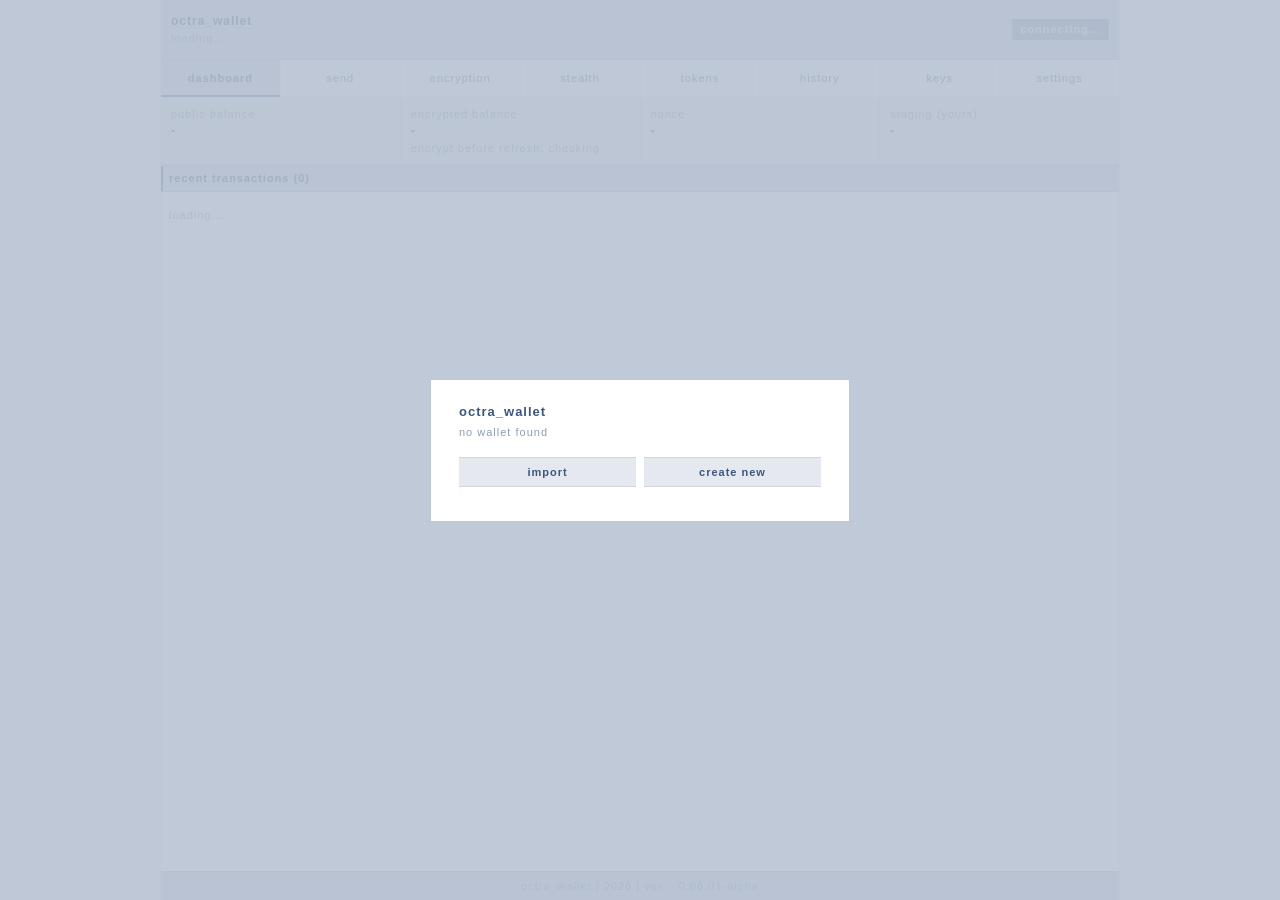
==== commit 7bd7c891: "add network switching and protect pending claims" ====
--- a/static/index.html
+++ b/static/index.html
@@ -9,7 +9,7 @@
 <meta charset="utf-8">
 <meta name="viewport" content="width=device-width, initial-scale=1">
 <title>octra_wallet</title>
-<link rel="stylesheet" href="style.css?v=13">
+<link rel="stylesheet" href="style.css?v=network-2">
 </head>
 <body>
 
@@ -105,7 +105,17 @@
     <div class="subtitle" id="hdr-addr">loading...</div>
   </div>
   <div class="hdr-right-group">
-    <div class="right" id="hdr-status">connecting...</div>
+    <div class="right" id="hdr-status" role="status">connecting...</div>
+    <div class="network-picker" id="hdr-network-picker" style="display:none">
+      <details id="network-dropdown">
+        <summary class="right logout-btn" id="hdr-network" aria-label="switch network"><span id="hdr-network-label">network</span><span class="network-arrow" aria-hidden="true"></span></summary>
+        <div class="network-menu" role="menu" aria-label="networks">
+          <button type="button" role="menuitemradio" aria-checked="false" data-action="switchNetwork" data-arg="mainnet">mainnet</button>
+          <button type="button" role="menuitemradio" aria-checked="false" data-action="switchNetwork" data-arg="devnet">devnet</button>
+        </div>
+      </details>
+      <div id="network-result" class="network-result" role="status" hidden></div>
+    </div>
     <button class="right logout-btn" id="hdr-circles" data-action="navTo" data-arg="circles.html" style="display:none">circles</button>
     <button class="right logout-btn" id="hdr-apps" data-action="switchView" data-arg="apps" style="display:none">apps</button>
     <button class="right logout-btn" id="hdr-dev" data-action="switchView" data-arg="dev" style="display:none">dev tools</button>
@@ -128,7 +138,7 @@
 
   <div class="view active" id="view-dashboard">
     <div class="stats-row">
-      <div class="stat-box"><div class="label">public balance</div><div class="value" id="st-balance">-</div></div>
+      <div class="stat-box"><div class="label">public balance</div><div class="value" id="st-balance">-</div><div class="label" id="st-account-status"></div></div>
       <div class="stat-box"><div class="label">encrypted balance <a class="ct-struct-link" id="ct-struct-link" href="cipher.html" target="_blank" rel="noopener" hidden>(ct struct)</a></div><div class="value" id="st-enc-balance">-</div><div class="label"><span id="st-encrypt-room">encrypt before refresh: checking</span> <a href="#" id="btn-key-switch" style="display:none" data-action="doKeySwitch" data-prevent="1">(refresh)</a></div></div>
       <div class="stat-box"><div class="label">nonce</div><div class="value" id="st-nonce">-</div></div>
       <div class="stat-box"><div class="label" title="Only your outgoing transactions waiting at the selected RPC node">staging (yours)</div><div class="value" id="st-staging">-</div><div class="label" id="st-wallet-work"></div></div>
@@ -575,10 +585,10 @@
 
 </div>
 
-<div class="footer">octra_wallet | 2026 | alpha ver. - 0.04.10</div>
+<div class="footer">octra_wallet | 2026 | ver. - 0.06.01-alpha</div>
 
 </div>
-<script src="wallet.js?v=46"></script>
+<script src="wallet.js?v=network-4"></script>
 </body>
 
 </html>
--- a/static/style.css
+++ b/static/style.css
@@ -105,6 +105,60 @@
   letter-spacing: 1px;
 }
 header .logout-btn:hover { background: #7A8BA3; }
+
+.network-picker { position: relative; display: flex; }
+.network-picker details { display: flex; }
+header .network-picker summary { height: 100%; list-style: none; gap: 8px; }
+.network-picker summary::-webkit-details-marker { display: none; }
+.network-arrow {
+  width: 4px;
+  height: 4px;
+  border: solid currentColor;
+  border-width: 0 1px 1px 0;
+  transform: translateY(-1px) rotate(45deg);
+}
+.network-menu {
+  position: absolute;
+  top: calc(100% + 1px);
+  right: 0;
+  z-index: 10;
+  min-width: 100%;
+  border: 1px solid #C0C6D0;
+  background: #fff;
+}
+header .network-menu button {
+  display: block;
+  width: 100%;
+  padding: 6px 8px;
+  border: none;
+  border-bottom: 1px solid #E5E9EF;
+  background: #fff;
+  color: #3B567F;
+  font-family: Tahoma, arial, sans-serif;
+  font-size: 11px;
+  font-weight: bold;
+  letter-spacing: 1px;
+  text-align: left;
+  cursor: pointer;
+}
+header .network-menu button:last-child { border-bottom: none; }
+header .network-menu button[aria-checked="true"] { background: #D0D7E2; }
+header .network-menu button:hover, header .network-menu button:focus-visible { background: #E5E9EF; }
+header .network-picker summary:focus-visible { outline: 1px solid #3B567F; outline-offset: 2px; }
+.network-picker[inert] { opacity: .65; }
+.network-result {
+  position: absolute;
+  top: calc(100% + 6px);
+  right: 0;
+  z-index: 10;
+  width: 240px;
+  padding: 8px 10px;
+  border: 1px solid #D0D7E2;
+  background: #fff;
+  color: #3B567F;
+  font-size: 11px;
+  overflow-wrap: anywhere;
+}
 
 .nav-tabs {
   display: flex;
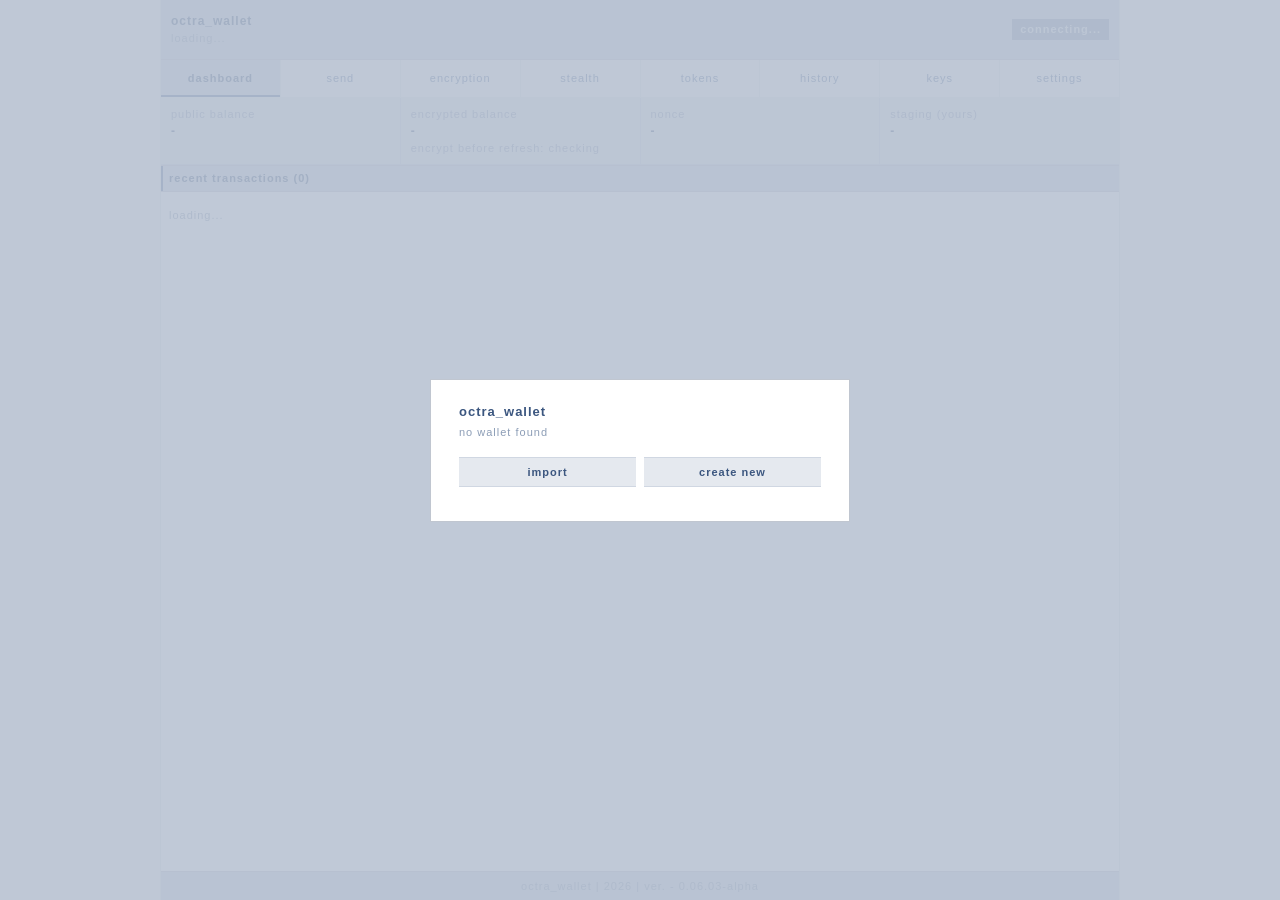
==== commit a9a6ce67: "Speed up private proofs, fix claims and retry busy RPC" ====
--- a/static/index.html
+++ b/static/index.html
@@ -9,7 +9,7 @@
 <meta charset="utf-8">
 <meta name="viewport" content="width=device-width, initial-scale=1">
 <title>octra_wallet</title>
-<link rel="stylesheet" href="style.css?v=network-2">
+<link rel="stylesheet" href="style.css?v=14">
 </head>
 <body>
 
@@ -114,7 +114,7 @@
           <button type="button" role="menuitemradio" aria-checked="false" data-action="switchNetwork" data-arg="devnet">devnet</button>
         </div>
       </details>
-      <div id="network-result" class="network-result" role="status" hidden></div>
+      <div id="network-result" class="network-result" role="status" hidden><span id="network-result-text"></span><button type="button" class="network-result-dismiss" data-action="dismissNetworkNotice" aria-label="dismiss network error">close</button></div>
     </div>
     <button class="right logout-btn" id="hdr-circles" data-action="navTo" data-arg="circles.html" style="display:none">circles</button>
     <button class="right logout-btn" id="hdr-apps" data-action="switchView" data-arg="apps" style="display:none">apps</button>
@@ -184,11 +184,13 @@
       <span class="bal-label">public balance:</span> <span id="enc-pub-bal" class="mono">-</span>
       <span class="bal-sep">|</span>
       <span class="bal-label">encrypted balance:</span> <span id="enc-enc-bal" class="mono">-</span>
-    </div>
+      <span class="bal-sep">|</span>
+      <span class="bal-label" id="enc-room">encrypt before refresh: checking</span>
+    </div>
+    <div class="balance-strip" id="spend-room" hidden><span class="bal-label" id="spend-text"></span> <a href="#" id="spend-refresh" data-action="doKeySwitch" data-prevent="1">(refresh)</a></div>
     <div class="form-split">
       <div class="form-panel">
         <div class="form-panel-title">encrypt</div>
-        <div class="balance-strip" id="enc-room">encrypt before refresh: checking</div>
         <div class="form-row">
           <label>amount to encrypt (oct)</label>
           <input type="text" id="enc-amount" placeholder="0.000000">
@@ -204,7 +206,6 @@
       </div>
       <div class="form-panel">
         <div class="form-panel-title">decrypt</div>
-        <div class="balance-strip" id="spend-room" hidden></div>
         <div class="form-row">
           <label>amount to decrypt (oct)</label>
           <input type="text" id="dec-amount" placeholder="0.000000">
@@ -528,7 +529,7 @@
     </div>
     <div class="section-title">api key</div>
     <div class="form-area">
-      <p>for local tools and automation, you can use an API key (keep it private), protected operations require a PIN in any case. this key expires when the session is closed, including locking, RPC changes, etc.</p>
+      <p>for local tools and automation, you can use an API key (keep it private), protected operations require a PIN in any case. this key expires after 8 hours. locking or changing wallets invalidates it. switching networks keeps existing keys valid.</p>
       <div class="form-row" id="api-key-row" style="display:none">
         <label for="api-key-value">api key</label>
         <input type="text" id="api-key-value" readonly autocomplete="off" spellcheck="false">
@@ -585,10 +586,10 @@
 
 </div>
 
-<div class="footer">octra_wallet | 2026 | ver. - 0.06.01-alpha</div>
+<div class="footer">octra_wallet | 2026 | ver. - 0.06.03-alpha</div>
 
 </div>
-<script src="wallet.js?v=network-4"></script>
+<script src="wallet.js?v=55"></script>
 </body>
 
 </html>
--- a/static/style.css
+++ b/static/style.css
@@ -159,6 +159,21 @@
   font-size: 11px;
   overflow-wrap: anywhere;
 }
+#network-result-text { overflow-wrap: anywhere; }
+header .network-result-dismiss {
+  float: right;
+  margin: 0 0 4px 8px;
+  padding: 0 4px;
+  border: 1px solid #C0C6D0;
+  background: #F6F7F9;
+  color: #3B567F;
+  font-family: Tahoma, arial, sans-serif;
+  font-size: 11px;
+  font-weight: bold;
+  letter-spacing: 1px;
+  cursor: pointer;
+}
+header .network-result-dismiss:focus-visible { outline: 1px solid #3B567F; outline-offset: 2px; }
 
 .nav-tabs {
   display: flex;
@@ -852,6 +867,11 @@
 }
 
 @media (max-width: 700px) {
+  header { position: relative; }
+  .network-picker { position: static; }
+  .network-picker details { position: relative; }
+  .network-result { left: 10px; right: 10px; width: auto; }
+
   header .subtitle {
     font-size: 9px;
     max-width: 55%;
@@ -1152,7 +1172,8 @@
 }
 
 #modal-pin input,
-#modal-pin-setup input {
+#modal-pin-setup input,
+.modal-input.circle-pin-input {
   text-align: center;
   letter-spacing: 8px;
   font-size: 16px;
@@ -1703,6 +1724,8 @@
   box-sizing: border-box;
 }
 .modal-overlay > .modal-box > .modal-title,
+.modal-overlay > .modal-box > .modal-input-label,
+.modal-overlay > .modal-box > .modal-input-help,
 .modal-overlay > .modal-box > .input-field,
 .modal-overlay > .modal-box > .modal-buttons {
   flex-shrink: 0;
@@ -1729,6 +1752,16 @@
   outline: none; margin-bottom: 14px; box-sizing: border-box;
 }
 .modal-input:focus { border-color: #3B567F; }
+.modal-input.circle-pin-input {
+  line-height: 150%; color: #000; background: #fff;
+}
+.modal-input.circle-pin-input::placeholder { color: #8C9DB6; }
+.modal-input-label {
+  display: block; font-size: 12px; font-weight: bold; color: #3B567F;
+}
+.modal-input-help {
+  font-size: 12px; color: #5A6A7D; line-height: 1.5; margin: 6px 0 12px;
+}
 .modal-buttons {
   display: flex; gap: 8px;
 }
@@ -1743,6 +1776,7 @@
   background: #3B567F; color: #fff; border-color: #3B567F;
 }
 .modal-btn-primary:hover { background: #2C4060; }
+.modal-btn:disabled { opacity: 0.5; cursor: default; }
 .acct-btn { background: #E5E9EF; }
 .acct-btn:hover { background: #D0D7E2; }
 .account-card:hover { background: #2A3F5F; color: #fff; }
@@ -1800,4 +1834,4 @@
   #hdr-status:not(.online):not(.error), .loading { animation: octPulse 1.4s ease-in-out infinite; }
   .caret { animation: blink 1s step-end infinite; }
 
-}+}
